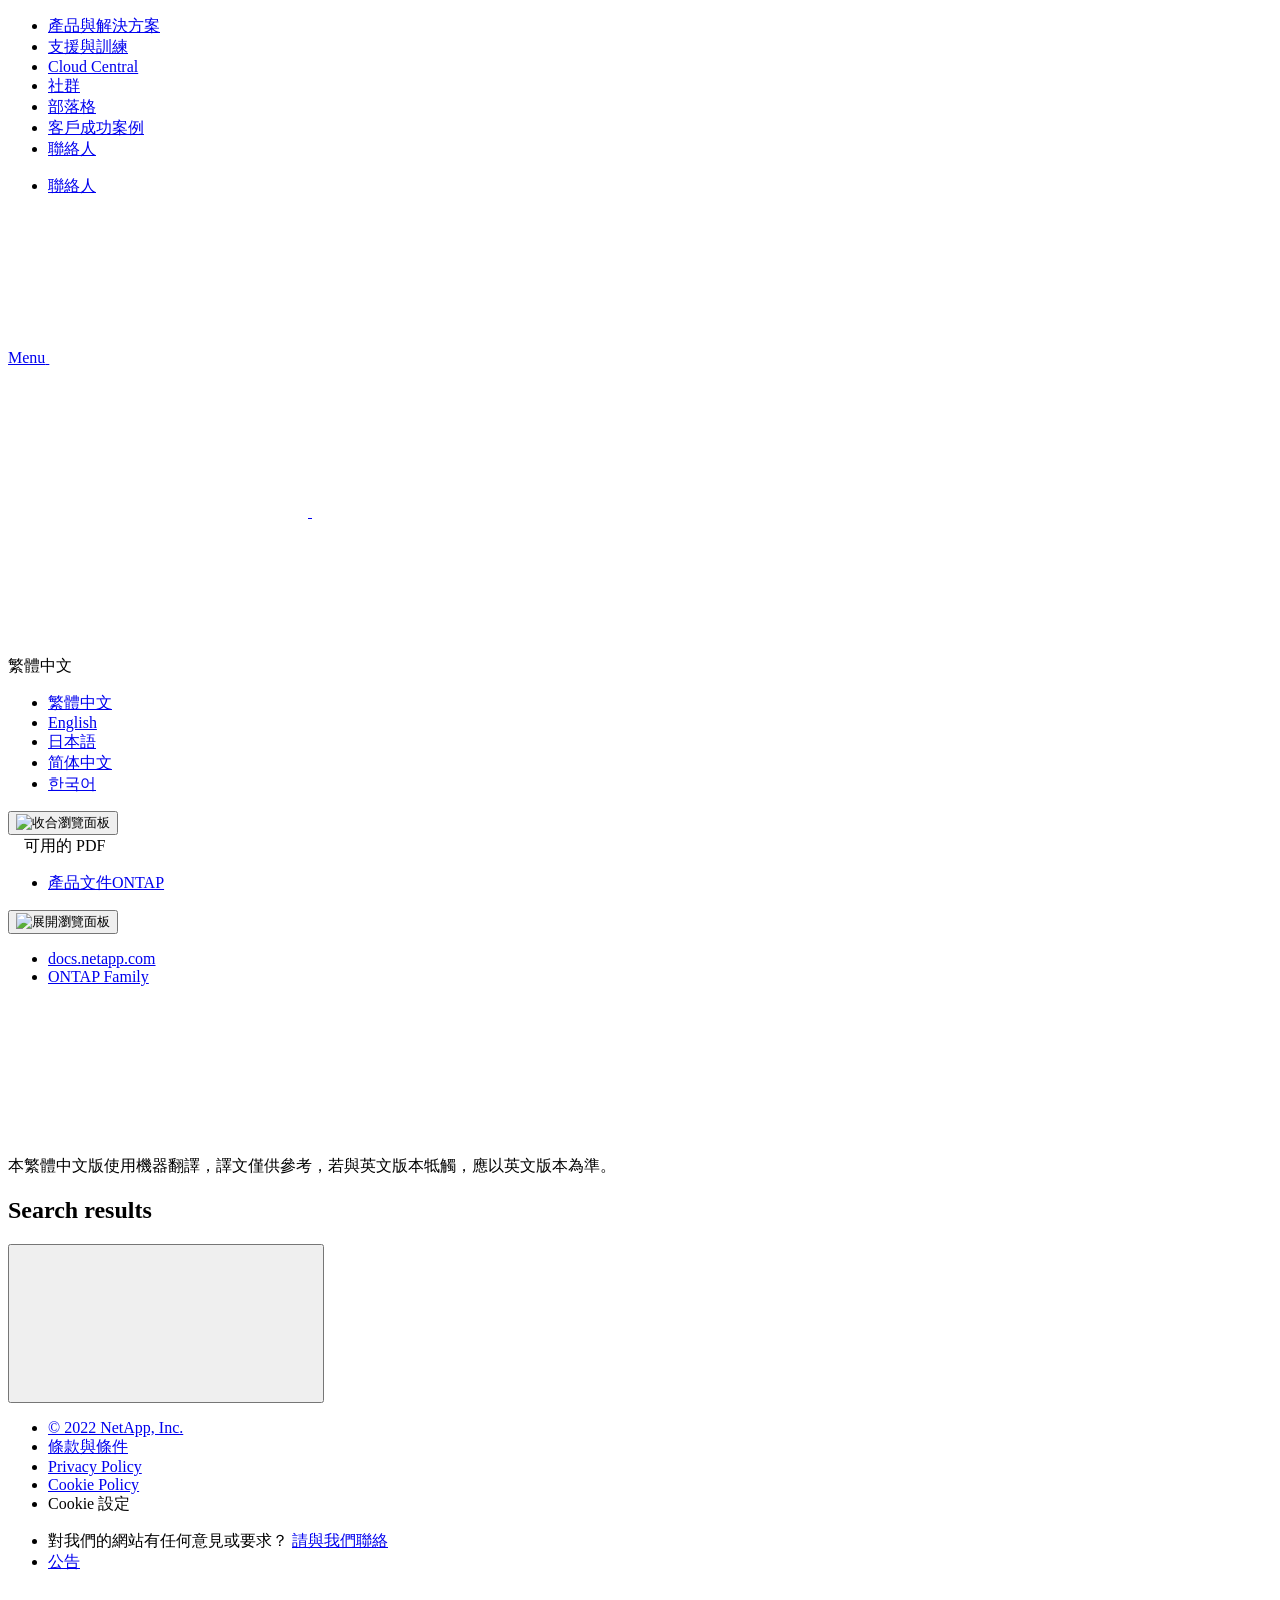
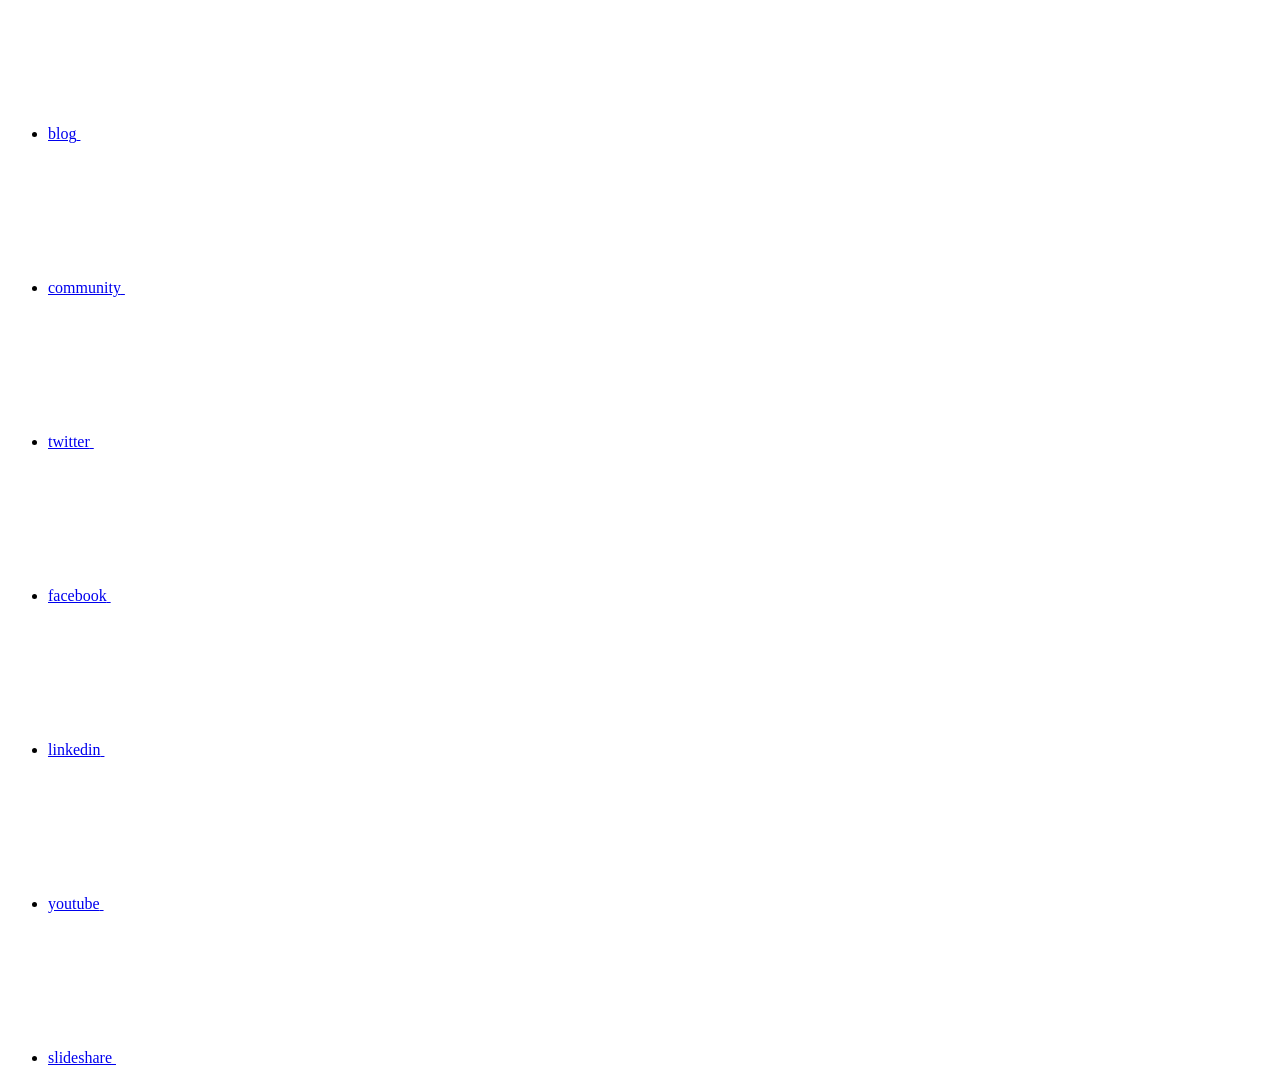
==== search.html @ 9d433516 "Deploying to gh-pages from  @ 4b8d49588b53424a48708f09d49f8f97be5cbb1e 🚀" ====
<!DOCTYPE html>
<html lang="zh-tw">
  <head class="at-element-marker">
  <title>Search results</title>
  <meta charset="utf-8">
  <meta http-equiv="x-ua-compatible" content="ie=edge,chrome=1">
  <meta http-equiv="language" content="en">
  <meta name="viewport" content="width=device-width, initial-scale=1">
  <meta property="og:title" content="Search results" />
	<meta property="og:type" content="website" />
	<meta property="og:url" content="https://docs.netapp.com/zh-tw/ontap-family/search.html" />
	<meta property="og:description" content="" />
  <meta property="og:image" content="https://docs.netapp.com/zh-tw/ontap-family/images/logo-tophat-social.png" />
  <meta property="og:image:alt" content="NetApp Logo" />
  <meta name="format-detection" content="telephone=no">
  <meta http-equiv="Content-Type" content="text/html; charset=utf-8">
  <meta http-equiv="encoding" content="utf-8">
  <meta http-equiv="nss-type" content="Product Documentation"/>
  <meta http-equiv="nss-subtype" content="User Guide"/><meta name="description" content="">
  <meta name="keywords" content=" "><meta name="translate" content="false"/><!-- Icons -->
  <link rel="icon" href="/zh-tw/ontap-family/images/favicon.ico" type="image/x-icon">

  <!-- RSS Feed --><!-- CSS Definitions: NetApp CSS should be defined after generic css -->

  <!-- Elastic Search -->
  <link rel="stylesheet" href="//cdn.jsdelivr.net/searchkit/0.10.0/theme.css">

  <!-- Controls AsciiDoctor Admonition Blocks -->
  <link rel="stylesheet" type="text/css" href="/zh-tw/ontap-family/css/font-awesome.min.css">

  <!-- Controls the shadow effect for search dropdown menu -->
  <link rel="stylesheet" href="/zh-tw/ontap-family/css/boxshadowproperties.css">

  <!-- NetApp CSS controls the technical content -->
  <link rel="stylesheet" type="text/css" href="/zh-tw/ontap-family/css/netapp.css">

  <!-- WWW CSS Content -->
  <link rel="stylesheet" type="text/css" href="/zh-tw/ontap-family/css/www-luci-dotcom.min.css">
  <link rel="stylesheet" type="text/css" href="/zh-tw/ontap-family/css/www-netapp-dotcom.css">
  <link rel="stylesheet" href="/zh-tw/ontap-family/css/www-netapp-library-critical.min.css" media="all" >
  <link rel="stylesheet" href="/zh-tw/ontap-family/css/www-netapp-library-non-critical.min.css" as="style" onload="this.onload=null;this.rel='stylesheet'">
  <link rel="stylesheet" href="/zh-tw/ontap-family/css/www-netapp-library-global-header-footer.min.css">

  <!-- NetApp IE Customizations -->
  <link rel="stylesheet" href='/zh-tw/ontap-family/css/na-utility.css' type='text/css'>
  <link rel="stylesheet" href='/zh-tw/ontap-family/css/na-sidebar.css' type='text/css'>
  <link rel='stylesheet' href='/zh-tw/ontap-family/css/clouddocs.css' type='text/css'>
  <link rel='stylesheet' href='/zh-tw/ontap-family/css/custom-dropdown.css' type='text/css'>
  <link rel='stylesheet' href='/zh-tw/ontap-family/css/na-pagenav.css' type='text/css'>

  
  <link rel="stylesheet" href="/zh-tw/ontap-family/css/landing-page.css" type="text/css">
  <link rel="stylesheet" href="/zh-tw/ontap-family/css/tabbed-blocks.css" type="text/css">
  <!-- Canonical url -->
  <link rel='stylesheet' href='/zh-tw/ontap-family/css/na-feature.css' type='text/css'><!-- Top level site integrations --><script>
    function addAdobeLaunch(adobeId) {
      var head = document.getElementsByTagName('head')[0];
      var adobe = document.createElement("script");
      adobe.type = "text/plain";
      adobe.className = "optanon-category-C0002";
      adobe.src = "//assets.adobedtm.com/60287eadf1ee/c284da483c83/"+adobeId+".min.js";
      head.appendChild(adobe);
    }

    function addGoogleAnalytics(gtagId) {
      var google = document.createElement("script");
      google.type = "text/plain";
      google.className = "optanon-category-C0002";
      google.src = "https://www.googletagmanager.com/gtag/js?id="+gtagId;
      var head = document.getElementsByTagName('head')[0];
      head.appendChild(google);

      window.dataLayer = window.dataLayer || [];
      function gtag(){dataLayer.push(arguments);}
      gtag('js', new Date());
      gtag('config', gtagId);
    }

    function addConsent(consentId) {
      var head = document.getElementsByTagName('head')[0];
      var onetrustConsent = document.createElement("script");
      onetrustConsent.type = "text/javascript";
      onetrustConsent.src = "https://cdn.cookielaw.org/consent/"+consentId+"/OtAutoBlock.js";
      head.appendChild(onetrustConsent);

      var onetrustScript = document.createElement("script");
      onetrustScript.type = "text/javascript";
      onetrustScript.src = "https://cdn.cookielaw.org/scripttemplates/otSDKStub.js";
      onetrustScript.charset = "UTF-8";
      onetrustScript.dataset.documentLanguage = "true";
      onetrustScript.dataset.domainScript = consentId;
      head.appendChild(onetrustScript);
    }addConsent("72570c5c-fe30-465f-b0e0-b77f7fb4ae34");
    addAdobeLaunch("launch-e9ff3acac59f");
    addGoogleAnalytics("UA-81697994-3");function OptanonWrapper() { }
  </script>
  <script src="https://cdnjs.cloudflare.com/ajax/libs/jquery/2.1.4/jquery.min.js"></script>
  <script src="https://cdnjs.cloudflare.com/ajax/libs/jquery-cookie/1.4.1/jquery.cookie.min.js"></script>

  <!-- Used for Product Family Page Sidebar Visibility --><link rel="stylesheet" href='/zh-tw/ontap-family/css/product-family.css' type="text/css">
  <script src='/zh-tw/ontap-family/js/product-family.js'></script><!-- Used to import Promise for IE. Required for SearchKit -->
  <script src="https://cdnjs.cloudflare.com/ajax/libs/bluebird/3.3.5/bluebird.min.js"></script><link rel='stylesheet' href='/zh-tw/ontap-family/css/prism.css' type='text/css'>
  <link rel='stylesheet' href='/zh-tw/ontap-family/css/prism-netapp.css' type='text/css'>


  <script src='/zh-tw/ontap-family/js/na-utility.js'></script>
  <script src='/zh-tw/ontap-family/js/clouddocs.js'></script>
  <script src='/zh-tw/ontap-family/js/jquery.navgoco.min.js'></script>
  <script src="https://maxcdn.bootstrapcdn.com/bootstrap/3.3.7/js/bootstrap.min.js" integrity="sha384-Tc5IQib027qvyjSMfHjOMaLkfuWVxZxUPnCJA7l2mCWNIpG9mGCD8wGNIcPD7Txa" crossorigin="anonymous"></script>
  <script src='/zh-tw/ontap-family/js/toc.js'></script>
  <script src='/zh-tw/ontap-family/js/customscripts.js'></script><script>
      $(document).ready(function() {
          
          var collapseOnInit = true;
          

          var navSettings = {
              "caretHtml": '',
              "accordion": collapseOnInit,
              "openClass": 'active', // open
              "save": false, // leave false or nav highlighting doesn't work right
              "cookie": {
                  "name": 'navgoco',
                  "expires": false,
                  "path": '/'
              },
              "slide": {
                  "duration": 400,
                  "easing": 'swing'
              }
          };

          // Initialize navgoco with default options
          $("#mysidebar").navgoco(navSettings);
          

          $("#collapseAll").click(function(e) {
              e.preventDefault();
              $("#mysidebar").navgoco('toggle', false);
          });

          $("#expandAll").click(function(e) {
              e.preventDefault();
              $("#mysidebar").navgoco('toggle', true);
          });

      });

  </script>
  <script>
      $(document).ready(function() {
          $("#tg-sb-link").click(function() {
              $("#tg-sb-sidebar").toggle();
              $("#tg-sb-content").toggleClass('col-md-9');
              $("#tg-sb-content").toggleClass('col-md-12');
              $("#tg-sb-icon").toggleClass('fa-toggle-on');
              $("#tg-sb-icon").toggleClass('fa-toggle-off');
          });
      });
  </script>
  <script src='/zh-tw/ontap-family/js/custom-dropdown.js'></script>
  <script src='/zh-tw/ontap-family/js/FileSaver.min.js'></script>
  <script src='/zh-tw/ontap-family/js/jszip-utils.min.js'></script>
  <script src='/zh-tw/ontap-family/js/jszip.min.js'></script>
  <script src='/zh-tw/ontap-family/js/pdf-ux.js'></script>
</head>


  <body class role="document" data-flavor="">
    <div id="page" class="n-off-canvas-menu">
      <div class="n-off-canvas-menu__menu"><!--TODO: Add offcanvas code --></div>
      <div class="n-off-canvas-menu__content-wrap">
        <header class="site-header" id="banner">
  
  <!-- Start top_hat -->
  <div class="n-top-hat">
    <div class="n-container">
      <div class="n-top-hat__cross-property-nav">
        <ul class="n-top-hat__list">
          <li class="n-top-hat__list-item">
            <a href="https://www.netapp.com/products-a-z/" class="n-top-hat__link">產品與解決方案</a>
          </li>
          <li class="n-top-hat__list-item">
            <a href="https://www.netapp.com/support-and-training/netapp-university/" class="n-top-hat__link">支援與訓練</a>
          </li>
          <li class="n-top-hat__list-item">
            <a href="https://cloud.netapp.com" class="n-top-hat__link">Cloud Central</a>
          </li>
          <li class="n-top-hat__list-item">
            <a href="https://community.netapp.com/" class="n-top-hat__link">社群</a>
          </li>
          <li class="n-top-hat__list-item">
            <a href="https://blog.netapp.com/" class="n-top-hat__link">部落格</a>
          </li>
          <li class="n-top-hat__list-item">
            <a href="https://customers.netapp.com/en/" class="n-top-hat__link">客戶成功案例</a>
          </li>
          <li class="n-top-hat__list-item">
            <a href="https://www.netapp.com/us/contact-us/index.aspx" target="_self" class="n-top-hat__link" data-ntap-ui="contact-us">聯絡人</a>
          </li>
        </ul>
      </div>
      <div class="n-top-hat__utils">
        <ul class="n-top-hat__list">
          <li class="n-top-hat__list-item">
            <a href="https://www.netapp.com/us/contact-us/index.aspx" target="_self" class="n-top-hat__link" data-ntap-ui="contact-us">聯絡人</a>
          </li>
        </ul>
      </div>
    </div>
  </div>
  <!-- End top_hat -->

  <!-- Start property bar -->
  <style>
    .n-property-navigation-bar__menus--desktop-experience .n-menu--mega__default-content__heading span {
    color: #34B0FF;
    }
  </style>
  <div class="n-property-bar " data-ntap-ui="sticky-nav">
    <div class="n-property-bar__inner-wrap">
      <div class="n-property-bar__menu-toggle">
        <a href="#" class="n-property-bar__menu-toggle-link">
          <span class="n-property-bar__menu-toggle-text">Menu</span>
          <svg class="n-icon-bars n-property-bar__menu-toggle-icon" aria-labelledby="title">
            <title>bars</title>
            <use xlink:href="/zh-tw/ontap-family/common/svg/sprite.svg#bars"></use>
          </svg>
        </a>
      </div>
      <div class="n-property-bar__property-mark ">
        <a href="https://www.netapp.com" class="n-property-bar__property-link">
          <div class="n-property-bar__logo">
            <svg class="n-icon-netapp-mark n-icon-netapp-mark n-property-bar__netapp-mark-icon" aria-labelledby="title">
              <title>netapp-mark</title>
              <use xlink:href="/zh-tw/ontap-family/common/svg/sprite.svg#netapp-mark"></use>
            </svg>
            <svg class="n-icon-netapp-logo n-property-bar__logo-svg" aria-labelledby="title">
              <title>netapp-logo</title>
              <use xlink:href="/zh-tw/ontap-family/common/svg/sprite.svg#netapp-logo"></use>
            </svg>
          </div>
        </a>
      </div>

      
    </div>
  </div>
  <div class="n-property-bar__toolbar">
    <!-- Start Language Selector --><div id="language-dropdown" class="custom-dropdown custom-dropdown-lang">
      <div class="custom-dropdown-select custom-dropdown-select-lang">
      <span class="lang-name">繁體中文</span>
          <svg class="n-globe__icon" aria-labelledby="title">
            <title>globe</title>
            <use xmlns:xlink="http://www.w3.org/1999/xlink" xlink:href="/zh-tw/ontap-family/common/svg/sprite.svg#globe"></use>
          </svg>
        </button>
      </div>

      <ul class="custom-dropdown-menu"><li>
          <a href="https://docs.netapp.com/zh-tw/ontap-family//search.html" target="_self"><span translate="no" class="notranslate">繁體中文</span></a>
        </li><li>
          <a href="https://docs.netapp.com/us-en/ontap-family//search.html" target="_self"><span translate="no" class="notranslate">English</span></a>
        </li><li>
          <a href="https://docs.netapp.com/ja-jp/ontap-family//search.html" target="_self"><span translate="no" class="notranslate">日本語</span></a>
        </li><li>
          <a href="https://docs.netapp.com/zh-cn/ontap-family//search.html" target="_self"><span translate="no" class="notranslate">简体中文</span></a>
        </li><li>
          <a href="https://docs.netapp.com/ko-kr/ontap-family//search.html" target="_self"><span translate="no" class="notranslate">한국어</span></a>
        </li></ul>
    </div><!-- End Language Selector -->

    <div class="n-property-bar__cta"></div>
  </div>
  <script>
    $(function(){
        var currentLocalization = $('html').attr('lang');

        var localizationsDictionary = {
            "en-CA" : "https://www.netapp.com/search/index.aspx?for_cr=canada&",
            "en-IN" : "https://www.netapp.com/search/index.aspx?for_cr=india&",
            "nl-NL" : "https://www.netapp.com/search/index.aspx?for_cr=netherlands&",
            "ru-RU" : "https://www.netapp.com/search/index.aspx?for_cr=russia&",
            "sv-SE" : "https://www.netapp.com/search/index.aspx?for_cr=sweden&",
            "it-IT" : "https://www.netapp.com/search/index.aspx?for_cr=italy&",
            "he-IL" : "https://www.netapp.com/search/index.aspx?for_cr=israel&",
            "ko-KR" : "https://www.netapp.com/search/index.aspx?for_cr=korea&",
            "zh-TW" : "https://www.netapp.com/search/index.aspx?for_cr=taiwan&",
            "en-GB" : "https://www.netapp.com/search/index.aspx?for_cr=unitedkingdom&",
            "en-SG" : "https://www.netapp.com/search/index.aspx?for_cr=asean&",
            "en-AU" : "https://www.netapp.com/search/index.aspx?for_cr=australia&",
            "pt-BR" : "https://www.netapp.com/search/index.aspx?for_cr=brasil&",
            "de-CH" : "https://www.netapp.com/search/index.aspx?for_cr=switzerland&",
            "es-MX" : "https://www.netapp.com/search/index.aspx?for_cr=mexico&"
        };

        if($('html').hasClass('ntap-whitelisted') && localizationsDictionary.hasOwnProperty(currentLocalization)) {
            $('.n-property-bar__property-link').attr('href', '/');
        }
    });
  </script>
  <!-- End property bar -->
</header>


        <main id="n-main-content" class="n-main-content">
          <!-- Start Documentation Content -->
<div class="ie-main">
  <!-- Sidebar Column -->
  
  <div class="col-md-3" id="sidebar-height">
      <button id="btn-sidebar-collapse" onclick="hideSidebar()"><img src="/zh-tw/ontap-family/images/collapse.png" alt="收合瀏覽面板"></button>
      <div class="n-pdf-header">
  <a id="toggleButtonPdf" class="n-pdf-button" type="button">
    <img src="/zh-tw/ontap-family/images/pdf.png" alt="" width="16" height="16"/>可用的 PDF<span>
    </span>
  </a>
</div>
<div class="n-pdf-body-container">
  <ul id="toggleContainerPdf" class="n-pdf-body" style="display:none;"><li class="pdf-ux-container">
        
        
        
        <a target="_blank" href="/zh-tw/ontap-family/pdfs/fullsite-sidebar/產品文件ONTAP.pdf" >
          <img src="/zh-tw/ontap-family/images/pdf.png" alt="" width="16" height="16"/>此文件網站（PDF 格式）</a>

</li></ul>
  <div class="zip-pdf-link-container" style="display: none;">   
    <a href="#" id="zipPdf">
      <img src="/zh-tw/ontap-family/images/pdf-zip.png" alt="" width="16" height="16"/>
      <pre>個別 PDF 文件的集合<span class="zip-size"></span></pre>
    </a><div id="zip-link-popup" class="hide">
    <div class="inner-modal">
        <div class="downloading-progress">
            <div class="spinner"></div>
            <h1>Creating your file...</h1>
            <div>This may take a few minutes. Thanks for your patience.</div>
            <button class="cancel-download-btn" type="button">Cancel</button>
        </div>
        <div class="download-complete hide">
            <div class="done-icon">
                <svg xmlns="http://www.w3.org/2000/svg" width="24" height="24" viewBox="0 0 24 24"><path d="M20.285 2l-11.285 11.567-5.286-5.011-3.714 3.716 9 8.728 15-15.285z"/></svg>
            </div>
            <div>Your file is ready</div>
            <button class="cancel-download-btn" type="button">OK</button>
        </div>
    </div>
</div>
<script>
    $(".cancel-download-btn").click(function(){
        $("#zip-link-popup").addClass("hide");
        $("#zip-link-popup .downloading-progress").removeClass("hide");
        $("#zip-link-popup .download-complete").addClass("hide");
    });
</script></div>
</div>
<script>
  $("#toggleContainerPdf li.active:last-child").parents('ul.subfolders').toggle('display');
  $("#toggleButtonPdf").click(function () {
    $("#toggleContainerPdf").toggle('display');
    $(".n-pdf-body-container .zip-pdf-link-container").toggle('display');
  });
</script><div class="sidebar-nav-container" id="mysidebardiv">
  <ul id="mysidebar" class="nav"><li 
      data-pdf-exists="true" 
      data-pdf-filename="產品文件ONTAP"
      data-li-level="1#" 
      class=" "
    ><a class="na-navbar-padding" href="/zh-tw/ontap-family/index.html">
        產品文件ONTAP
      </a></li></ul>
</div>
<script>
  window.onscroll = () => {
    const value = -40 - (document.body.scrollHeight - (window.innerHeight + document.scrollingElement.scrollTop));
    
    document.getElementById("sidebar-height").style.bottom = Math.max(0,value) + "px";
};
</script>
<!-- this highlights the active parent class in the navgoco sidebar. this is critical so that the parent expands when you're viewing a page. This must appear below the sidebar code above. Otherwise, if placed inside customscripts.js, the script runs before the sidebar code runs and the class never gets inserted.-->
<script>$("li.active").parents('li').toggleClass("active");</script>


  </div>
  

  <div class="ie-content-pane n-doc__component-detail-content n-doc__component-detail-content--show-code">
    <!-- Begin of page container --><article class="page-content" id="main">
      <div class="ie-utility">
  <button id="btn-sidebar-expand" onclick="showSidebar()"><img src="/zh-tw/ontap-family/images/expand.png" alt="展開瀏覽面板"></button>
  <div class="ie-menu">
    <div class="n-breadcrumb">
      <ul class="n-breadcrumb__list">
        <li class="n-breadcrumb__list-item">
          <a href="https://docs.netapp.com">docs.netapp.com</a>
        </li>
        

        

        <li class="n-breadcrumb__list-item">
          <a href="/zh-tw/ontap-family/">ONTAP&nbsp;Family</a>
        </li>

      </ul>
    </div>
    <div style="clear: both"></div><!-- Main needs to have height -->
  </div>
</div>

      <div class="ie-nmt-disclaimer">
  <span>
    <div class="ie-nmt-disclaimer-container">
      <div class="ie-nmt-disclaimer-icon">
        <svg class="luci-icon" aria-hidden="true">
          <use xlink:href="/zh-tw/ontap-family/common/svg/sprite.svg#circle-info">
        </svg>
      </div>
      <div class="ie-nmt-disclaimer-content">
        <span> 本繁體中文版使用機器翻譯，譯文僅供參考，若與英文版本牴觸，應以英文版本為準。 </span>
      </div>
      <div style="clear:both;"></div>
    </div>
  </span>
</div><div class="n-doc__component-detail-heading-wrap">
  <h1 class="n-doc__component-detail-heading">Search results</h1>
</div>


<div id="search-demo-container" class="n-property-bar__search">
  <div id="react-search" 
  data-search-html="/zh-tw/ontap-family/search.html"
  data-type="page" 
  data-placeholder="搜尋文件" 
  data-no-results-found="找不到符合 {query} 的相關結果。" 
  data-did-you-mean="搜尋 {suggestion}。" 
  data-no-results-found-did-you-mean="找不到符合 {query} 的相關結果。您是否要找的是{suggestion}？" 
  data-results-found="找到 {hitCount} 筆結果"
  data-error-message="We're sorry, an issue occurred when fetching your results. Please try again."
  data-error-reset="Reset Search"
  data-sk-es-pf-indexes="clouddocs-ontap_main-prod,clouddocs-ontap-cli-9111_main-prod,,clouddocs-ontap-automation_main-prod,clouddocs-ontap-metrocluster_main-prod,clouddocs-ontap-ems-9111_main-prod"
  data-flavor=""></div>
  <button class="search-all-icon n-property-bar__search-toggle-button" type="button">
    <svg class="n-icon-search n-property-bar__search-toggle-button-icon" aria-labelledby="title">
      <title>search</title>
      <use xmlns:xlink="http://www.w3.org/1999/xlink" xlink:href="/zh-tw/ontap-family/common/svg/sprite.svg#search"></use>
    </svg>
  </button>
</div>


    </article>
    <!-- Page Container -->
  </div>

  <div style="clear: both"></div><!-- Main needs to have height --></div>

        </main>

        <footer class="n-footer">
  <div class="n-footer__bottom">
    <div class="n-container">
      <div class="n-footer__bottom-left">
        <div class="n-footer__copyright">
          <ul class="n-footer__copyright-list">
            <li class="n-footer__copyright-link">
              <a href="https://www.netapp.com/us/legal/copyright.aspx">© 2022 NetApp, Inc.</a>
            </li>
            <li class="n-footer__copyright-link">
              <a href="https://www.netapp.com/company/legal/terms-of-use/">條款與條件</a>
            </li>
            <li class="n-footer__copyright-link">
              <a href="https://www.netapp.com/company/legal/privacy-policy/">Privacy Policy</a>
            </li>
            <li class="n-footer__copyright-link">
              <a href="https://www.netapp.com/company/legal/cookie-policy/">Cookie Policy</a>
            </li>
            <li class="n-footer__copyright-link">
              <a class="ot-sdk-show-settings">Cookie 設定</a>
            </li>
          </ul>
        </div>
      </div>
      <div class="n-footer__bottom-right">
        <div class="n-footer__copyright">
          <ul class="n-footer__copyright-list">
            <li class="n-footer__copyright-link">
              <span class="n-footer__fine-print">對我們的網站有任何意見或要求？</span>
              <a target="_self" href="javascript:netapp_mailto()">請與我們聯絡</a>
            </li>
            <li class="n-footer__copyright-link">
              <a href="https://docs.netapp.com/zh-tw/announcements/">公告</a>
            </li>
          </ul>
        </div>
        <div class="n-footer__social-links">
          <ul class="n-footer__social-link-list">
            <li class="n-footer__social-link-list-item">
              <a class="n-footer__social-link" data-ntap-social="follow-blog" href="https://blog.netapp.com"
                target="_blank" title="blog" alt="blog">
                <span class="n-footer__social-link-text">blog</span>
                <svg class="n-icon-blog n-footer__social-link-icon" aria-labelledby="title">
                  <title>blog@</title>
                  <use xmlns:xlink="http://www.w3.org/1999/xlink"
                    xlink:href="/zh-tw/ontap-family/common/svg/sprite.svg#blog"></use>
                </svg>
              </a>
            </li>
            <li class="n-footer__social-link-list-item">
              <a class="n-footer__social-link" data-ntap-social="follow-community" href="https://community.netapp.com/"
                target="_blank" title="community" alt="community">
                <span class="n-footer__social-link-text">community</span>
                <svg class="n-icon-community n-footer__social-link-icon" aria-labelledby="title">
                  <title>community@</title>
                  <use xmlns:xlink="http://www.w3.org/1999/xlink"
                    xlink:href="/zh-tw/ontap-family/common/svg/sprite.svg#comments"></use>
                </svg>
              </a>
            </li>
            <li class="n-footer__social-link-list-item">
              <a class="n-footer__social-link" data-ntap-social="follow-twitter" href="https://twitter.com/netapp"
                target="_blank" title="twitter" alt="twitter">
                <span class="n-footer__social-link-text">twitter</span>
                <svg class="n-icon-twitter n-footer__social-link-icon" aria-labelledby="title">
                  <title>twitter@</title>
                  <use xmlns:xlink="http://www.w3.org/1999/xlink"
                    xlink:href="/zh-tw/ontap-family/common/svg/sprite.svg#twitter"></use>
                </svg>
              </a>
            </li>
            <li class="n-footer__social-link-list-item">
              <a class="n-footer__social-link" data-ntap-social="follow-facebook" href="https://www.facebook.com/NetApp"
                target="_blank" title="facebook" alt="facebook">
                <span class="n-footer__social-link-text">facebook</span>
                <svg class="n-icon-facebook n-footer__social-link-icon" aria-labelledby="title">
                  <title>facebook@</title>
                  <use xmlns:xlink="http://www.w3.org/1999/xlink"
                    xlink:href="/zh-tw/ontap-family/common/svg/sprite.svg#facebook"></use>
                </svg>
              </a>
            </li>
            <li class="n-footer__social-link-list-item">
              <a class="n-footer__social-link" data-ntap-social="follow-linkedin"
                href="https://www.linkedin.com/company/netapp" target="_blank" title="linkedin" alt="linkedin">
                <span class="n-footer__social-link-text">linkedin</span>
                <svg class="n-icon-linkedin n-footer__social-link-icon" aria-labelledby="title">
                  <title>linkedin@</title>
                  <use xmlns:xlink="http://www.w3.org/1999/xlink"
                    xlink:href="/zh-tw/ontap-family/common/svg/sprite.svg#linkedin"></use>
                </svg>
              </a>
            </li>
            <li class="n-footer__social-link-list-item">
              <a class="n-footer__social-link" data-ntap-social="follow-youtube"
                href="https://www.youtube.com/user/NetAppTV" target="_blank" title="youtube" alt="youtube">
                <span class="n-footer__social-link-text">youtube</span>
                <svg class="n-icon-youtube n-footer__social-link-icon" aria-labelledby="title">
                  <title>youtube@</title>
                  <use xmlns:xlink="http://www.w3.org/1999/xlink"
                    xlink:href="/zh-tw/ontap-family/common/svg/sprite.svg#youtube"></use>
                </svg>
              </a>
            </li>
            <li class="n-footer__social-link-list-item">
              <a class="n-footer__social-link" data-ntap-social="follow-slideshare"
                href="https://www.slideshare.net/NetApp" target="_blank" title="slideshare" alt="slideshare">
                <span class="n-footer__social-link-text">slideshare</span>
                <svg class="n-icon-slideshare n-footer__social-link-icon" aria-labelledby="title">
                  <title>slideshare@</title>
                  <use xmlns:xlink="http://www.w3.org/1999/xlink"
                    xlink:href="/zh-tw/ontap-family/common/svg/sprite.svg#slideshare"></use>
                </svg>
              </a>
            </li>
          </ul>
        </div>
      </div>
    </div>
  </div>
</footer>

      </div><!-- Elasticsearch JS -->
      <script type="text/javascript" src='/zh-tw/ontap-family/js/bundle.js'></script>

      <!-- Syntax Highlighting -->
      <script type="text/javascript" src='/zh-tw/ontap-family/js/prism.js'></script>
      <script type="text/javascript" src='/zh-tw/ontap-family/js/prism-curl.js'></script>
    </div>
    <script>
      document.body.offsetWidth=1903;
      cookieLaw = {}
      cookieLaw.euCountry = "US";
      cookieLaw.invoke = function(){return false;}
    </script>
    <script src='/zh-tw/ontap-family/js/www-ntap.js'></script>
    <script src='/zh-tw/ontap-family/js/tabbed-blocks.js'></script>
    <script src='/zh-tw/ontap-family/js/sidebar.js'></script>
  </body><script>
    /*
      if(hasParameter(window.location.search,'q')) {
        var queryString = decodeURI(getParameter(window.location.search, 'q'));
        document.getElementsByClassName("sk-search-box__text")[0].setAttribute("value", queryString);
      }

      function getParameter(searchString,param) {
        var params = searchString.split('?&');
        for(var i=0;i<params.length;i++) {
          var paramIndex = params[i].indexOf(param+"=");
          if(paramIndex != -1) {
            return params[i].substring(paramIndex+param.length+1);
          }
        }

        return "";
      }

      function hasParameter(searchString,param) {
        searchString = searchString || "";
        param = param || "";
        return (searchString.indexOf("?"+param+"=") != -1 || searchString.indexOf("&"+param+"=") != -1);
      }
      */
  </script></html>
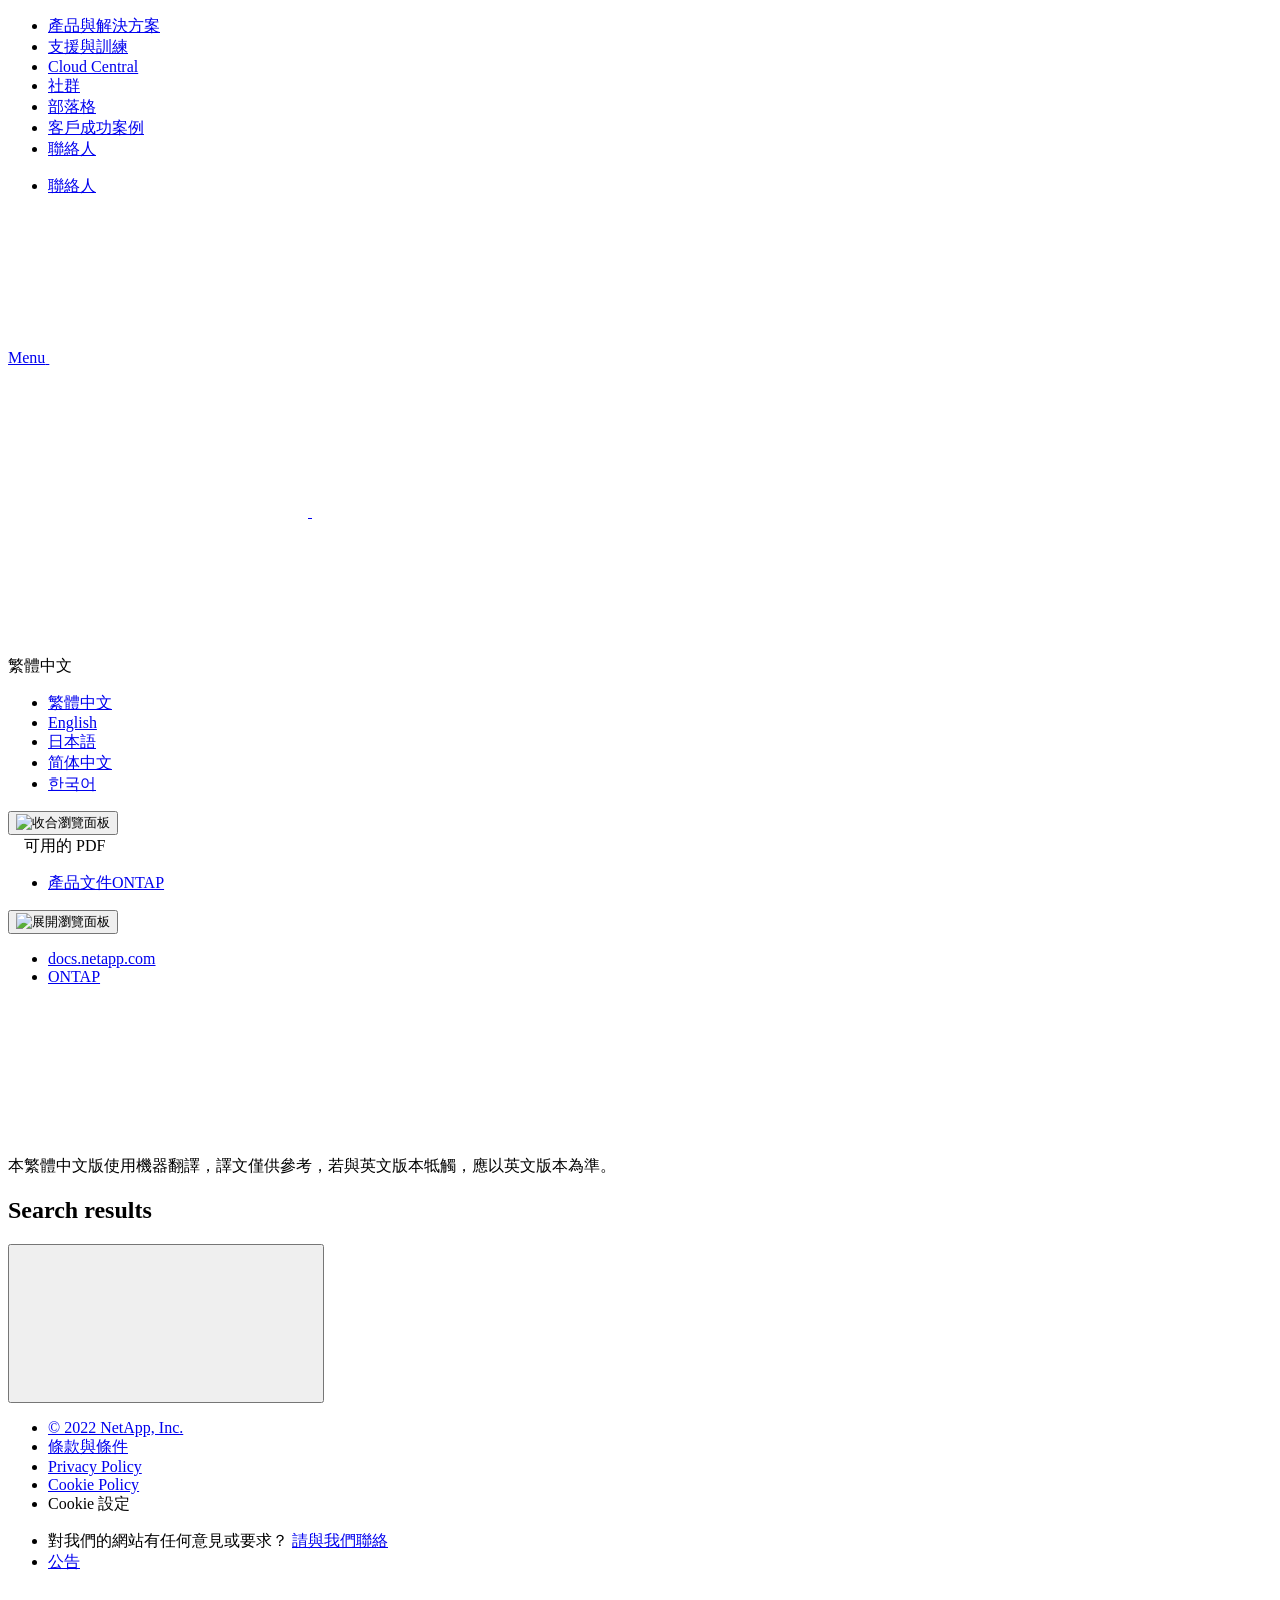
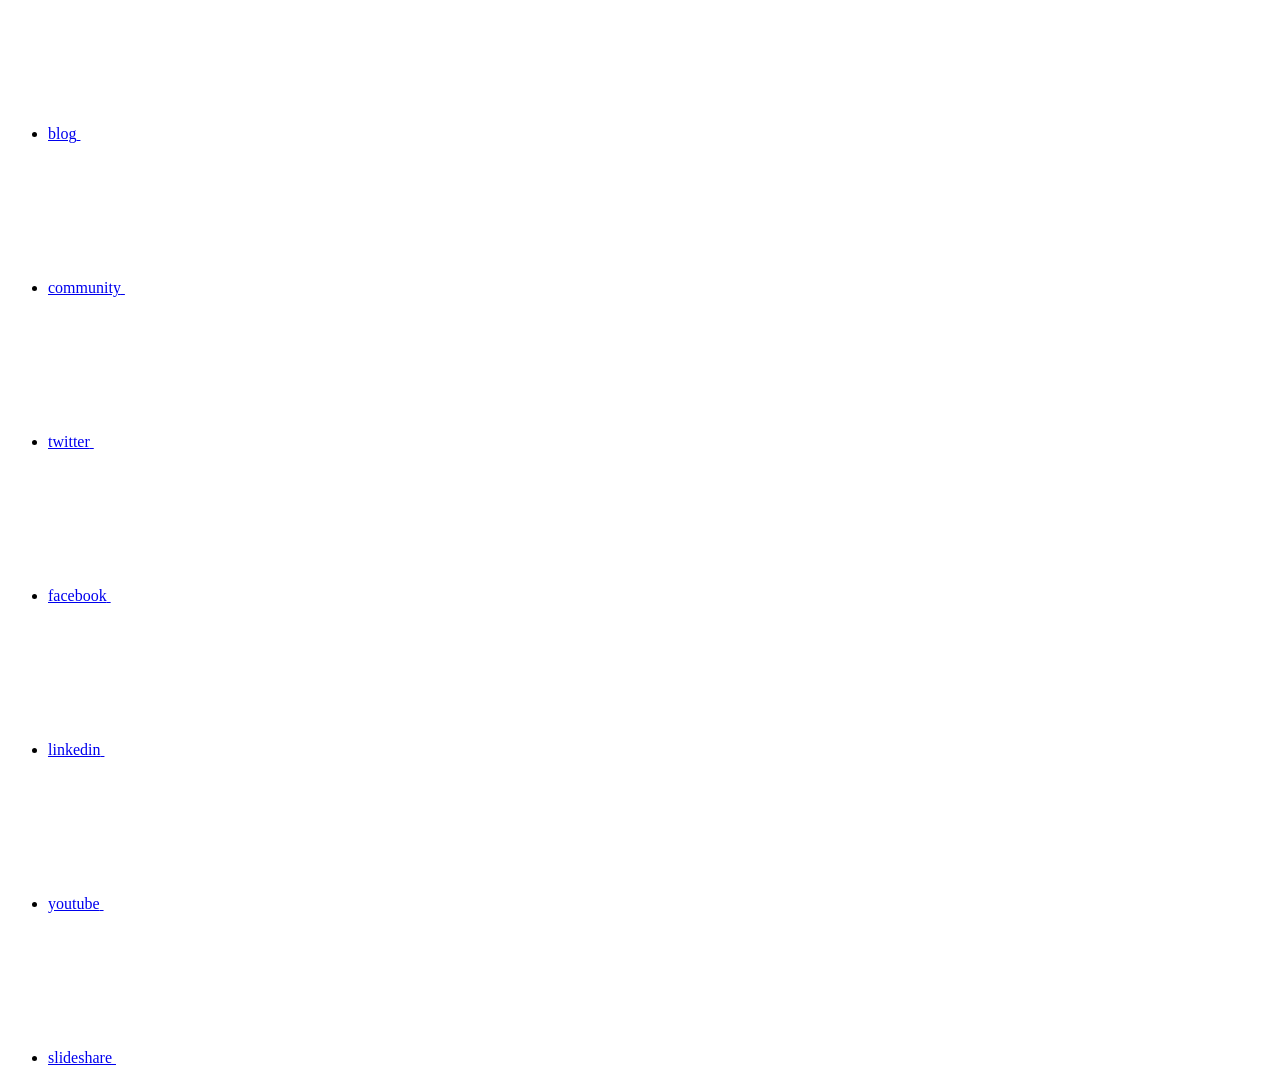
==== commit 2fc90ee6: "Deploying to gh-pages from  @ 7650ed0b4d98e4892512d230ac9f21026fe6e96d 🚀" ====
--- a/search.html
+++ b/search.html
@@ -399,7 +399,7 @@
         
 
         <li class="n-breadcrumb__list-item">
-          <a href="/zh-tw/ontap-family/">ONTAP&nbsp;Family</a>
+          <a href="/zh-tw/ontap-family/">ONTAP</a>
         </li>
 
       </ul>
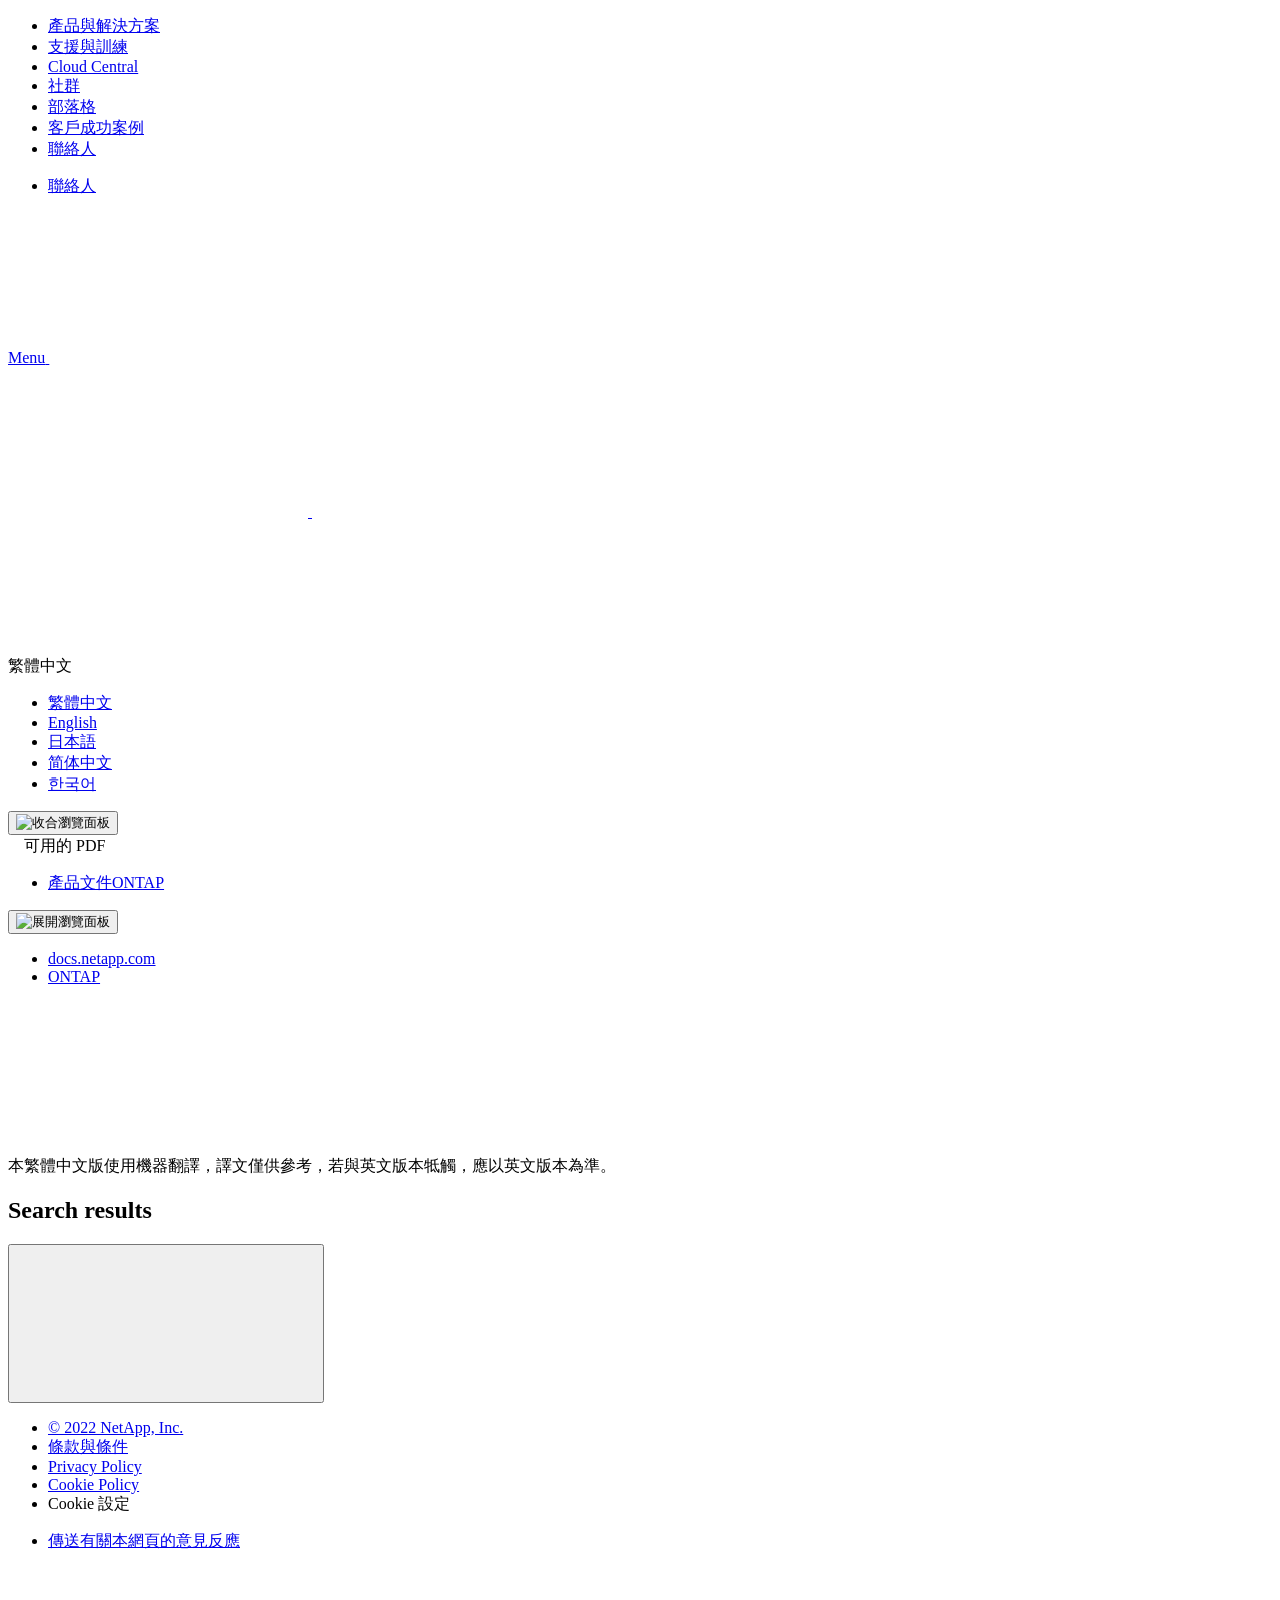
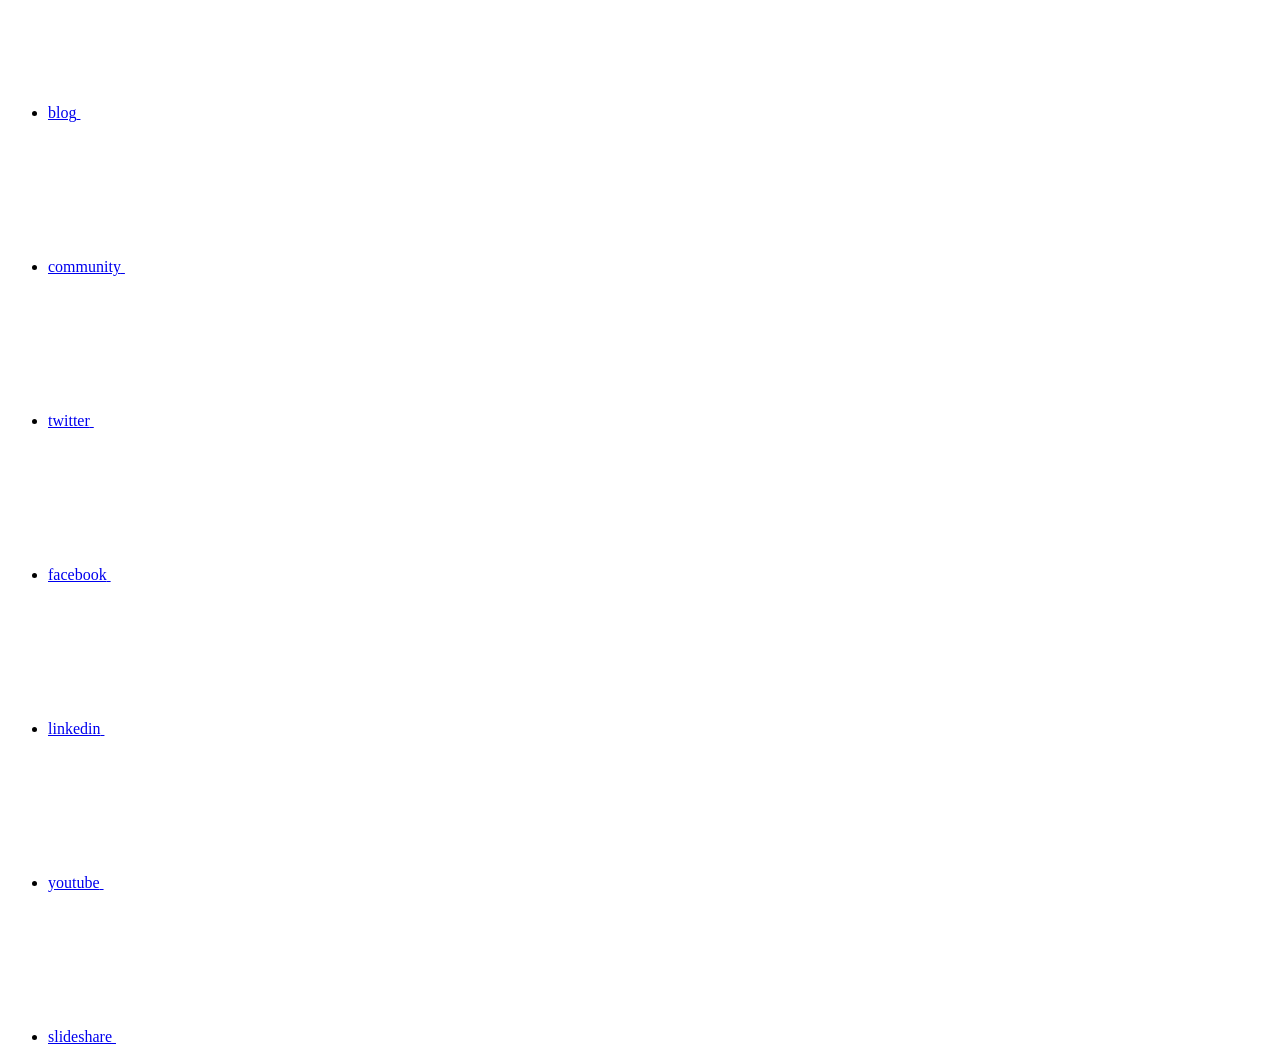
==== commit 57dfd974: "Deploying to gh-pages from  @ 5ba4b2478b0aff49bd0af2715b7e57fed2063fb0 🚀" ====
--- a/search.html
+++ b/search.html
@@ -142,6 +142,17 @@
           $("#expandAll").click(function(e) {
               e.preventDefault();
               $("#mysidebar").navgoco('toggle', true);
+          });
+
+          $(".sidebar-nav-container").on("scroll", function() {
+            $.cookie("sidebarScroll", $(".sidebar-nav-container").scrollTop(), {
+              path    : "/zh-tw/ontap-family"  
+            });
+          });
+          $(function() {
+            if ($.cookie("sidebarScroll")) {
+              $(".sidebar-nav-container").scrollTop($.cookie("sidebarScroll"));
+            }
           });
 
       });
@@ -379,6 +390,7 @@
 </script>
 <!-- this highlights the active parent class in the navgoco sidebar. this is critical so that the parent expands when you're viewing a page. This must appear below the sidebar code above. Otherwise, if placed inside customscripts.js, the script runs before the sidebar code runs and the class never gets inserted.-->
 <script>$("li.active").parents('li').toggleClass("active");</script>
+<script>$("#mysidebar li.active").parents('ul').css("display","block");</script>
 
 
   </div>
@@ -438,7 +450,7 @@
   data-results-found="找到 {hitCount} 筆結果"
   data-error-message="We're sorry, an issue occurred when fetching your results. Please try again."
   data-error-reset="Reset Search"
-  data-sk-es-pf-indexes="clouddocs-ontap_main-prod,clouddocs-ontap-cli-9111_main-prod,,clouddocs-ontap-automation_main-prod,clouddocs-ontap-metrocluster_main-prod,clouddocs-ontap-ems-9111_main-prod"
+  data-sk-es-pf-indexes=""
   data-flavor=""></div>
   <button class="search-all-icon n-property-bar__search-toggle-button" type="button">
     <svg class="n-icon-search n-property-bar__search-toggle-button-icon" aria-labelledby="title">
@@ -485,11 +497,7 @@
         <div class="n-footer__copyright">
           <ul class="n-footer__copyright-list">
             <li class="n-footer__copyright-link">
-              <span class="n-footer__fine-print">對我們的網站有任何意見或要求？</span>
-              <a target="_self" href="javascript:netapp_mailto()">請與我們聯絡</a>
-            </li>
-            <li class="n-footer__copyright-link">
-              <a href="https://docs.netapp.com/zh-tw/announcements/">公告</a>
+              <a target="_self" href="javascript:netapp_mailto()">傳送有關本網頁的意見反應</a>
             </li>
           </ul>
         </div>
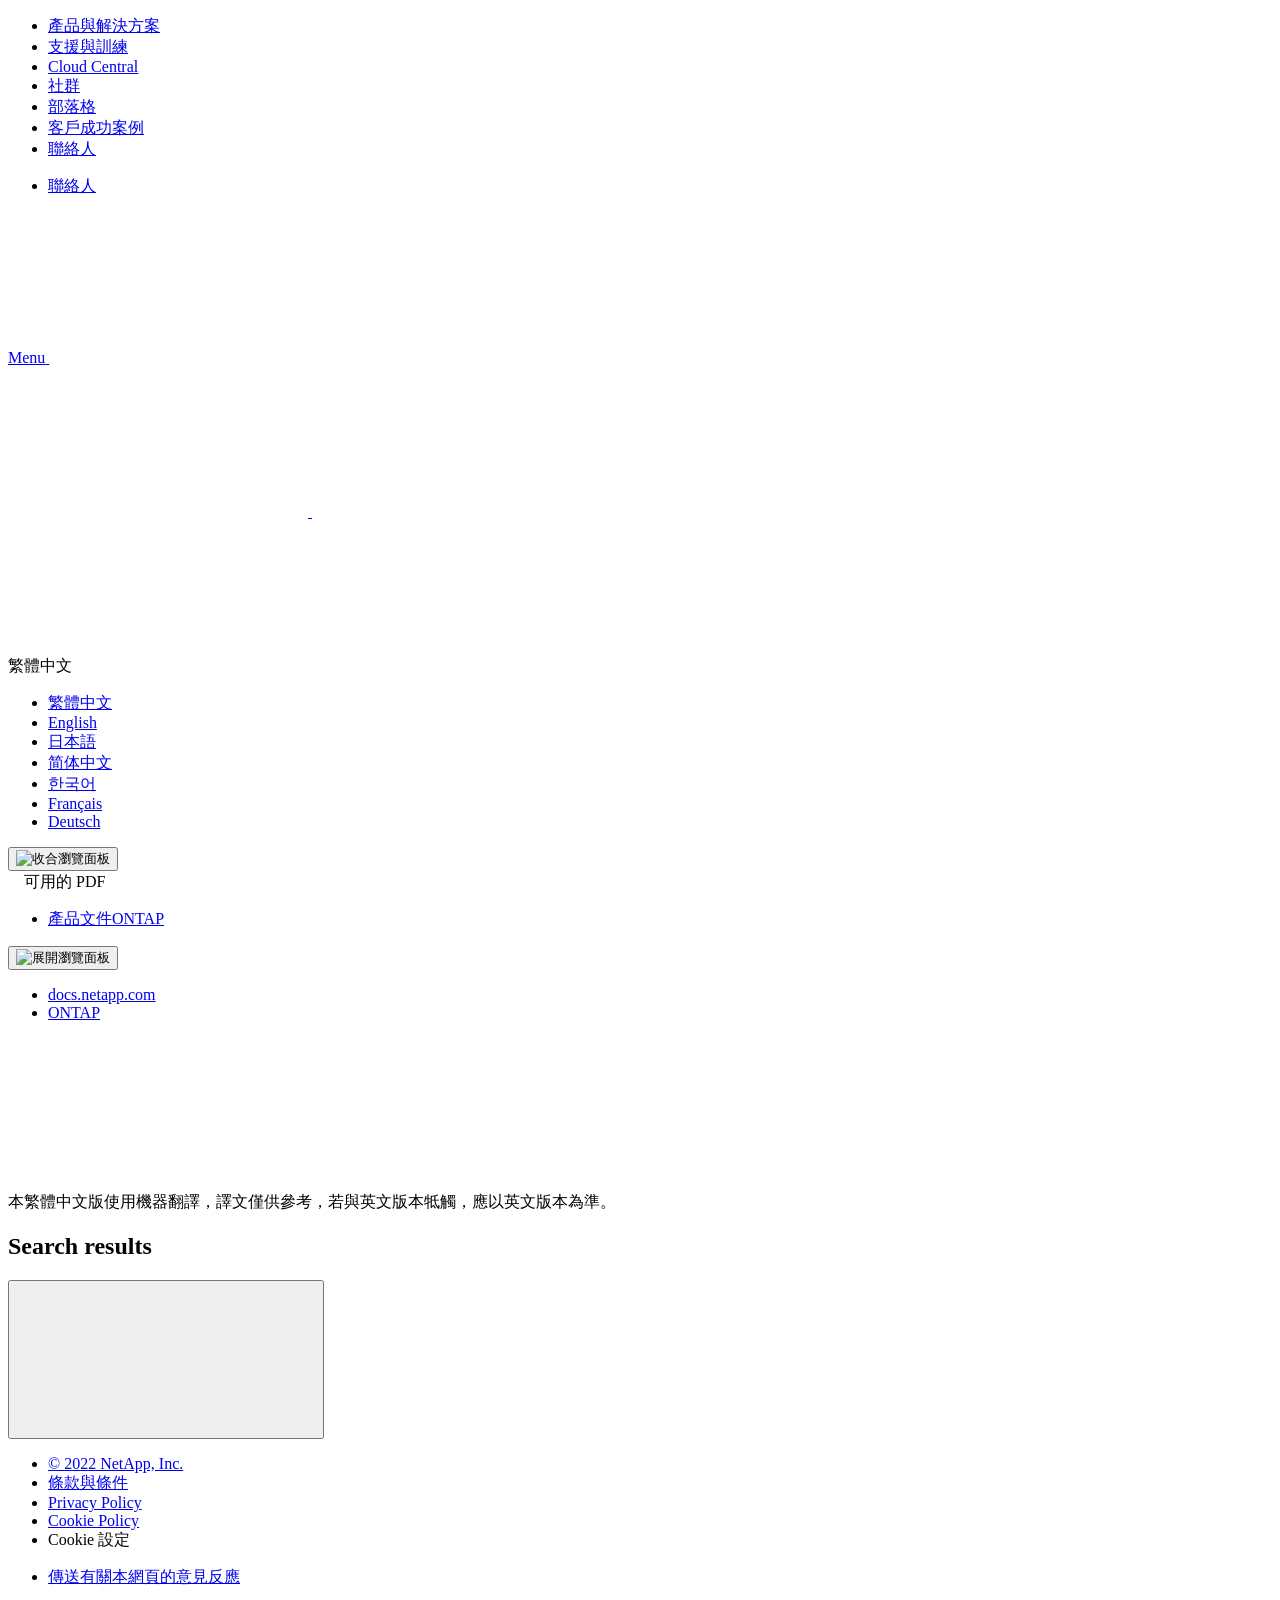
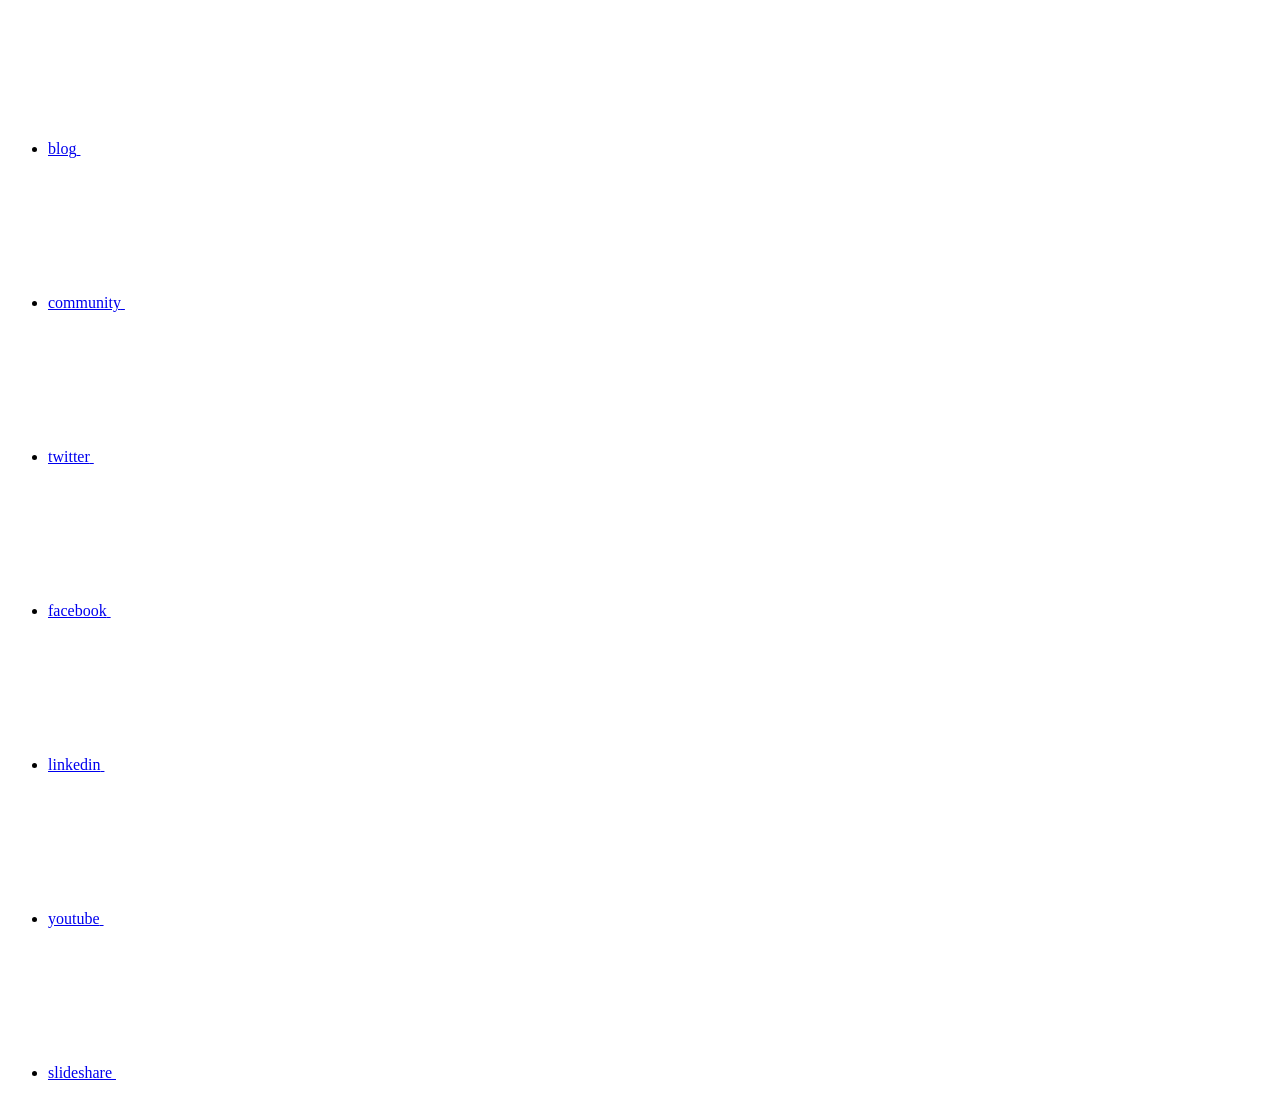
==== commit 96d90dc8: "Deploying to gh-pages from  @ dbd448e4496d8e579ede14580aadc68b1750a450 🚀" ====
--- a/search.html
+++ b/search.html
@@ -25,28 +25,8 @@
   <!-- Elastic Search -->
   <link rel="stylesheet" href="//cdn.jsdelivr.net/searchkit/0.10.0/theme.css">
 
-  <!-- Controls AsciiDoctor Admonition Blocks -->
-  <link rel="stylesheet" type="text/css" href="/zh-tw/ontap-family/css/font-awesome.min.css">
-
-  <!-- Controls the shadow effect for search dropdown menu -->
-  <link rel="stylesheet" href="/zh-tw/ontap-family/css/boxshadowproperties.css">
-
-  <!-- NetApp CSS controls the technical content -->
-  <link rel="stylesheet" type="text/css" href="/zh-tw/ontap-family/css/netapp.css">
-
-  <!-- WWW CSS Content -->
-  <link rel="stylesheet" type="text/css" href="/zh-tw/ontap-family/css/www-luci-dotcom.min.css">
-  <link rel="stylesheet" type="text/css" href="/zh-tw/ontap-family/css/www-netapp-dotcom.css">
-  <link rel="stylesheet" href="/zh-tw/ontap-family/css/www-netapp-library-critical.min.css" media="all" >
-  <link rel="stylesheet" href="/zh-tw/ontap-family/css/www-netapp-library-non-critical.min.css" as="style" onload="this.onload=null;this.rel='stylesheet'">
-  <link rel="stylesheet" href="/zh-tw/ontap-family/css/www-netapp-library-global-header-footer.min.css">
-
-  <!-- NetApp IE Customizations -->
-  <link rel="stylesheet" href='/zh-tw/ontap-family/css/na-utility.css' type='text/css'>
-  <link rel="stylesheet" href='/zh-tw/ontap-family/css/na-sidebar.css' type='text/css'>
-  <link rel='stylesheet' href='/zh-tw/ontap-family/css/clouddocs.css' type='text/css'>
-  <link rel='stylesheet' href='/zh-tw/ontap-family/css/custom-dropdown.css' type='text/css'>
-  <link rel='stylesheet' href='/zh-tw/ontap-family/css/na-pagenav.css' type='text/css'>
+  <!-- Combined CSS -->
+  <link rel="stylesheet" type="text/css" href="/zh-tw/ontap-family/css/netappdocs.css">
 
   
   <link rel="stylesheet" href="/zh-tw/ontap-family/css/landing-page.css" type="text/css">
@@ -99,11 +79,7 @@
 
   <!-- Used for Product Family Page Sidebar Visibility --><link rel="stylesheet" href='/zh-tw/ontap-family/css/product-family.css' type="text/css">
   <script src='/zh-tw/ontap-family/js/product-family.js'></script><!-- Used to import Promise for IE. Required for SearchKit -->
-  <script src="https://cdnjs.cloudflare.com/ajax/libs/bluebird/3.3.5/bluebird.min.js"></script><link rel='stylesheet' href='/zh-tw/ontap-family/css/prism.css' type='text/css'>
-  <link rel='stylesheet' href='/zh-tw/ontap-family/css/prism-netapp.css' type='text/css'>
-
-
-  <script src='/zh-tw/ontap-family/js/na-utility.js'></script>
+  <script src="https://cdnjs.cloudflare.com/ajax/libs/bluebird/3.3.5/bluebird.min.js"></script><script src='/zh-tw/ontap-family/js/na-utility.js'></script>
   <script src='/zh-tw/ontap-family/js/clouddocs.js'></script>
   <script src='/zh-tw/ontap-family/js/jquery.navgoco.min.js'></script>
   <script src="https://maxcdn.bootstrapcdn.com/bootstrap/3.3.7/js/bootstrap.min.js" integrity="sha384-Tc5IQib027qvyjSMfHjOMaLkfuWVxZxUPnCJA7l2mCWNIpG9mGCD8wGNIcPD7Txa" crossorigin="anonymous"></script>
@@ -278,6 +254,10 @@
           <a href="https://docs.netapp.com/zh-cn/ontap-family//search.html" target="_self"><span translate="no" class="notranslate">简体中文</span></a>
         </li><li>
           <a href="https://docs.netapp.com/ko-kr/ontap-family//search.html" target="_self"><span translate="no" class="notranslate">한국어</span></a>
+        </li><li>
+          <a href="https://docs.netapp.com/fr-fr/ontap-family//search.html" target="_self"><span translate="no" class="notranslate">Français</span></a>
+        </li><li>
+          <a href="https://docs.netapp.com/de-de/ontap-family//search.html" target="_self"><span translate="no" class="notranslate">Deutsch</span></a>
         </li></ul>
     </div><!-- End Language Selector -->
 
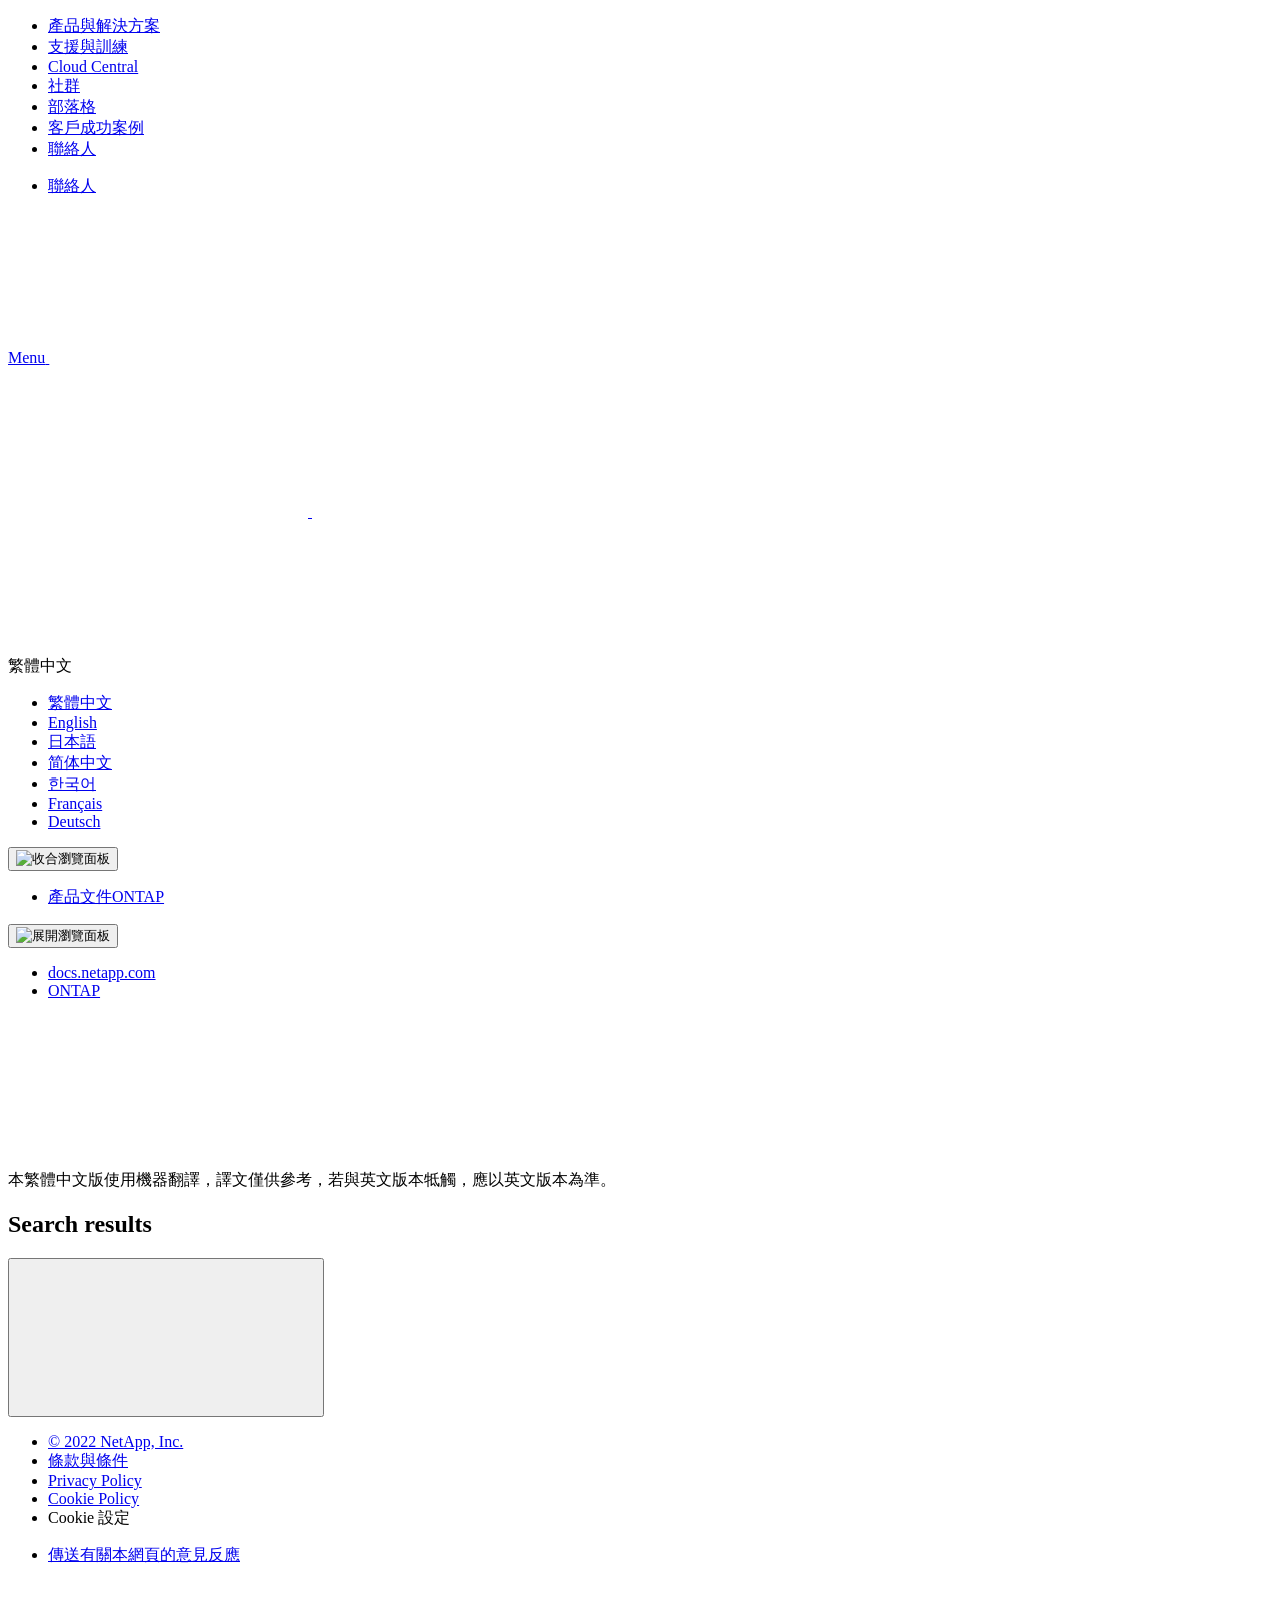
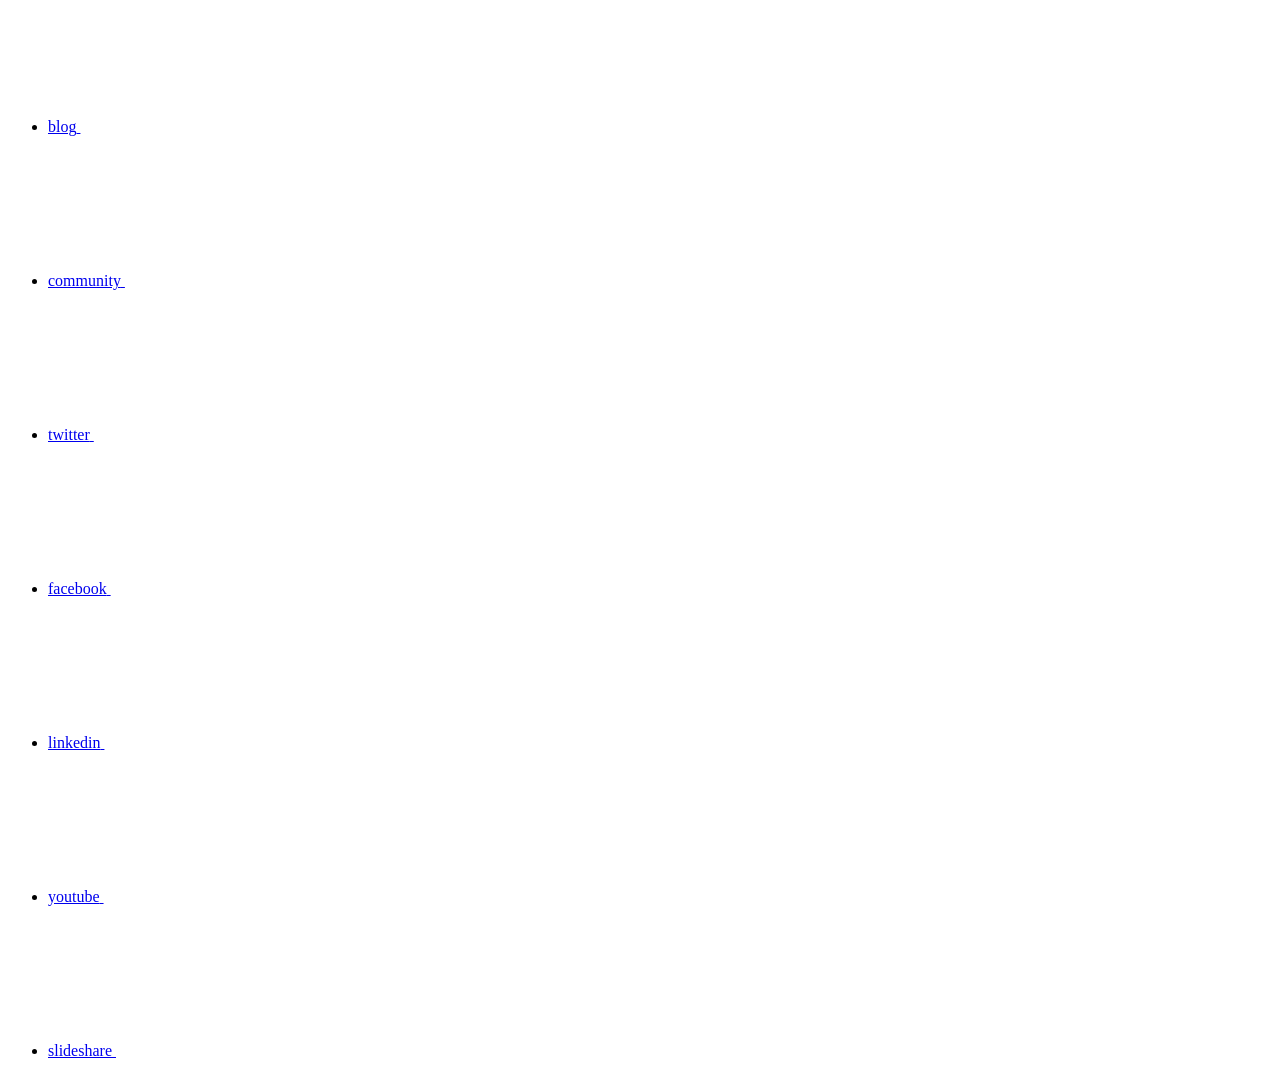
==== commit 12333fdb: "Deploying to gh-pages from  @ b88a682b5ad152eb08abd0a60a57740ccb2df0a2 🚀" ====
--- a/search.html
+++ b/search.html
@@ -32,7 +32,7 @@
   <link rel="stylesheet" href="/zh-tw/ontap-family/css/landing-page.css" type="text/css">
   <link rel="stylesheet" href="/zh-tw/ontap-family/css/tabbed-blocks.css" type="text/css">
   <!-- Canonical url -->
-  <link rel='stylesheet' href='/zh-tw/ontap-family/css/na-feature.css' type='text/css'><!-- Top level site integrations --><script>
+  <!-- Top level site integrations --><script>
     function addAdobeLaunch(adobeId) {
       var head = document.getElementsByTagName('head')[0];
       var adobe = document.createElement("script");
@@ -301,57 +301,7 @@
   
   <div class="col-md-3" id="sidebar-height">
       <button id="btn-sidebar-collapse" onclick="hideSidebar()"><img src="/zh-tw/ontap-family/images/collapse.png" alt="收合瀏覽面板"></button>
-      <div class="n-pdf-header">
-  <a id="toggleButtonPdf" class="n-pdf-button" type="button">
-    <img src="/zh-tw/ontap-family/images/pdf.png" alt="" width="16" height="16"/>可用的 PDF<span>
-    </span>
-  </a>
-</div>
-<div class="n-pdf-body-container">
-  <ul id="toggleContainerPdf" class="n-pdf-body" style="display:none;"><li class="pdf-ux-container">
-        
-        
-        
-        <a target="_blank" href="/zh-tw/ontap-family/pdfs/fullsite-sidebar/產品文件ONTAP.pdf" >
-          <img src="/zh-tw/ontap-family/images/pdf.png" alt="" width="16" height="16"/>此文件網站（PDF 格式）</a>
-
-</li></ul>
-  <div class="zip-pdf-link-container" style="display: none;">   
-    <a href="#" id="zipPdf">
-      <img src="/zh-tw/ontap-family/images/pdf-zip.png" alt="" width="16" height="16"/>
-      <pre>個別 PDF 文件的集合<span class="zip-size"></span></pre>
-    </a><div id="zip-link-popup" class="hide">
-    <div class="inner-modal">
-        <div class="downloading-progress">
-            <div class="spinner"></div>
-            <h1>Creating your file...</h1>
-            <div>This may take a few minutes. Thanks for your patience.</div>
-            <button class="cancel-download-btn" type="button">Cancel</button>
-        </div>
-        <div class="download-complete hide">
-            <div class="done-icon">
-                <svg xmlns="http://www.w3.org/2000/svg" width="24" height="24" viewBox="0 0 24 24"><path d="M20.285 2l-11.285 11.567-5.286-5.011-3.714 3.716 9 8.728 15-15.285z"/></svg>
-            </div>
-            <div>Your file is ready</div>
-            <button class="cancel-download-btn" type="button">OK</button>
-        </div>
-    </div>
-</div>
-<script>
-    $(".cancel-download-btn").click(function(){
-        $("#zip-link-popup").addClass("hide");
-        $("#zip-link-popup .downloading-progress").removeClass("hide");
-        $("#zip-link-popup .download-complete").addClass("hide");
-    });
-</script></div>
-</div>
-<script>
-  $("#toggleContainerPdf li.active:last-child").parents('ul.subfolders').toggle('display');
-  $("#toggleButtonPdf").click(function () {
-    $("#toggleContainerPdf").toggle('display');
-    $(".n-pdf-body-container .zip-pdf-link-container").toggle('display');
-  });
-</script><div class="sidebar-nav-container" id="mysidebardiv">
+      <div class="sidebar-nav-container" id="mysidebardiv">
   <ul id="mysidebar" class="nav"><li 
       data-pdf-exists="true" 
       data-pdf-filename="產品文件ONTAP"
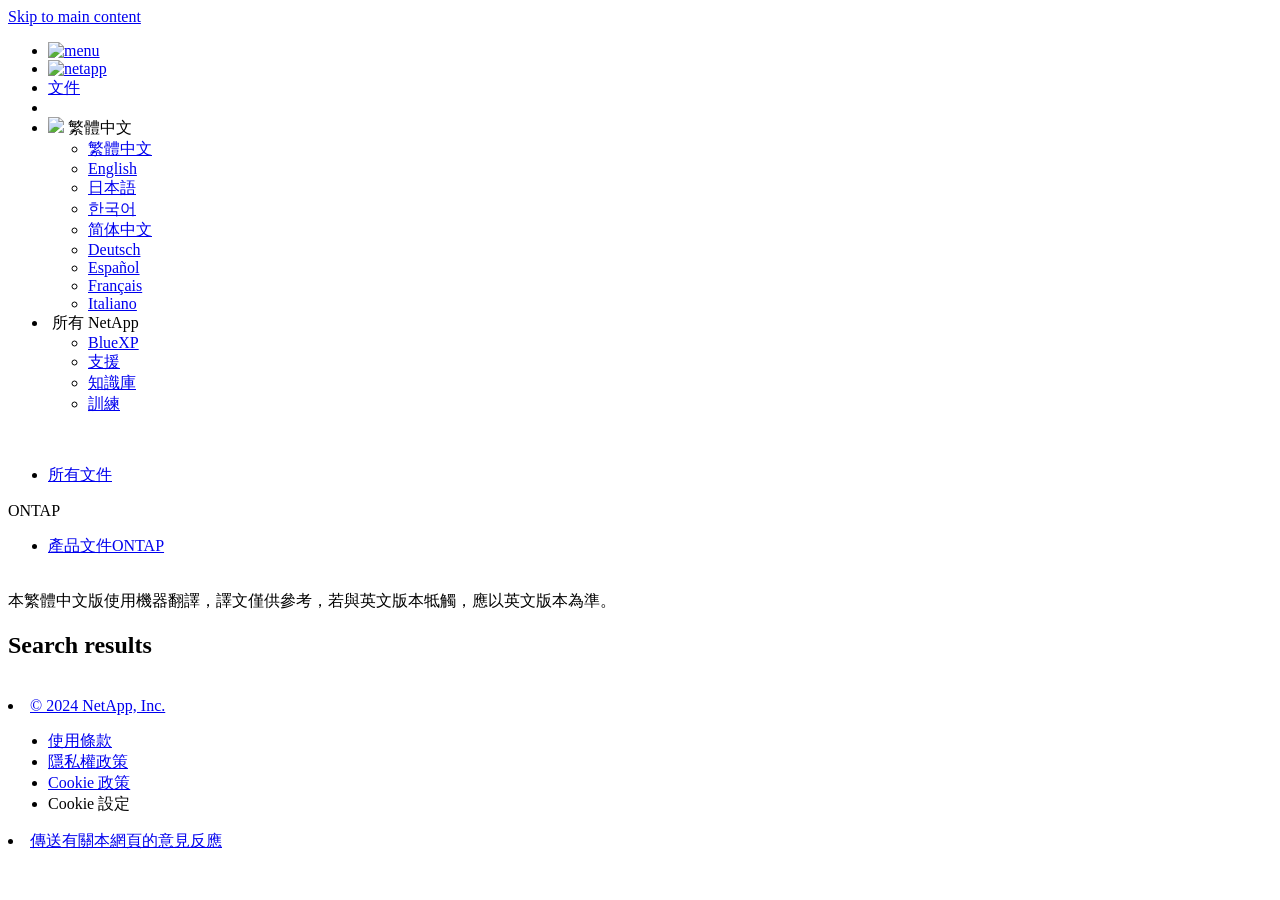
==== commit a99add95: "Built from 3b812da NetAppDocs/netappdocs-build@782b76fc1b76c51d43b6371d3a2fc29d93541a50" ====
--- a/search.html
+++ b/search.html
@@ -22,119 +22,45 @@
 
   <!-- RSS Feed --><!-- CSS Definitions: NetApp CSS should be defined after generic css -->
 
-  <!-- Elastic Search -->
-  <link rel="stylesheet" href="//cdn.jsdelivr.net/searchkit/0.10.0/theme.css">
 
   <!-- Combined CSS -->
-  <link rel="stylesheet" type="text/css" href="/zh-tw/ontap-family/css/netappdocs.css">
-
-  
-  <link rel="stylesheet" href="/zh-tw/ontap-family/css/landing-page.css" type="text/css">
-  <link rel="stylesheet" href="/zh-tw/ontap-family/css/tabbed-blocks.css" type="text/css">
+  <link rel="stylesheet" type="text/css" href="/zh-tw/ontap-family/css/ie-netappdocs.css">
+
+  
+  <link rel="stylesheet" href="/zh-tw/ontap-family/css/ie-landing-page.css" type="text/css">
+  <link rel="stylesheet" href="/zh-tw/ontap-family/css/ie-tabbed-blocks.css" type="text/css">
   <!-- Canonical url -->
-  <!-- Top level site integrations --><script>
-    function addAdobeLaunch(adobeId) {
-      var head = document.getElementsByTagName('head')[0];
-      var adobe = document.createElement("script");
-      adobe.type = "text/plain";
-      adobe.className = "optanon-category-C0002";
-      adobe.src = "//assets.adobedtm.com/60287eadf1ee/c284da483c83/"+adobeId+".min.js";
-      head.appendChild(adobe);
-    }
-
-    function addGoogleAnalytics(gtagId) {
-      var google = document.createElement("script");
-      google.type = "text/plain";
-      google.className = "optanon-category-C0002";
-      google.src = "https://www.googletagmanager.com/gtag/js?id="+gtagId;
-      var head = document.getElementsByTagName('head')[0];
-      head.appendChild(google);
-
-      window.dataLayer = window.dataLayer || [];
-      function gtag(){dataLayer.push(arguments);}
-      gtag('js', new Date());
-      gtag('config', gtagId);
-    }
-
-    function addConsent(consentId) {
-      var head = document.getElementsByTagName('head')[0];
-      var onetrustConsent = document.createElement("script");
-      onetrustConsent.type = "text/javascript";
-      onetrustConsent.src = "https://cdn.cookielaw.org/consent/"+consentId+"/OtAutoBlock.js";
-      head.appendChild(onetrustConsent);
-
-      var onetrustScript = document.createElement("script");
-      onetrustScript.type = "text/javascript";
-      onetrustScript.src = "https://cdn.cookielaw.org/scripttemplates/otSDKStub.js";
-      onetrustScript.charset = "UTF-8";
-      onetrustScript.dataset.documentLanguage = "true";
-      onetrustScript.dataset.domainScript = consentId;
-      head.appendChild(onetrustScript);
-    }addConsent("72570c5c-fe30-465f-b0e0-b77f7fb4ae34");
-    addAdobeLaunch("launch-e9ff3acac59f");
-    addGoogleAnalytics("UA-81697994-3");function OptanonWrapper() { }
-  </script>
+  <link rel="canonical" href="https://docs.netapp.com/zh-tw/ontap-family/search.html" />
+  <link rel="alternate" hreflang="x-default" href="https://docs.netapp.com/us-en/ontap-family/search.html" />
+  <link rel="alternate" hreflang="zh-Hant" href="https://docs.netapp.com/zh-tw/ontap-family/search.html" />
+  <link rel="alternate" hreflang="en" href="https://docs.netapp.com/us-en/ontap-family/search.html" />
+  <link rel="alternate" hreflang="ja" href="https://docs.netapp.com/ja-jp/ontap-family/search.html" />
+  <link rel="alternate" hreflang="ko" href="https://docs.netapp.com/ko-kr/ontap-family/search.html" />
+  <link rel="alternate" hreflang="zh-Hans" href="https://docs.netapp.com/zh-cn/ontap-family/search.html" />
+  <link rel="alternate" hreflang="de" href="https://docs.netapp.com/de-de/ontap-family/search.html" />
+  <link rel="alternate" hreflang="es" href="https://docs.netapp.com/es-es/ontap-family/search.html" />
+  <link rel="alternate" hreflang="fr" href="https://docs.netapp.com/fr-fr/ontap-family/search.html" />
+  <link rel="alternate" hreflang="it" href="https://docs.netapp.com/it-it/ontap-family/search.html" />
+  <!-- Top level site integrations -->
+<script type="text/javascript" src="https://cdn.cookielaw.org/consent/72570c5c-fe30-465f-b0e0-b77f7fb4ae34/OtAutoBlock.js"></script>
+    <script type="text/javascript" src="https://cdn.cookielaw.org/scripttemplates/otSDKStub.js" charset="UTF-8" data-document-language="true" data-domain-script="72570c5c-fe30-465f-b0e0-b77f7fb4ae34"></script>
+    <script type="text/javascript">function OptanonWrapper() { }</script>
+    <script type="text/plain" class="optanon-category-C0002" src="https://assets.adobedtm.com/60287eadf1ee/c284da483c83/launch-e9ff3acac59f.min.js"></script>
+    <script class="optanon-category-C0001">(function(w,d,s,l,i){w[l]=w[l]||[];w[l].push({'gtm.start':
+        new Date().getTime(),event:'gtm.js'});var f=d.getElementsByTagName(s)[0],
+        j=d.createElement(s),dl=l!='dataLayer'?'&l='+l:'';j.setAttributeNode(d.createAttribute('data-ot-ignore'));j.setAttribute('class','optanon-category-C0001');j.async=true;
+        j.src='https://www.googletagmanager.com/gtm.js?id='+i+dl+'';f.parentNode.insertBefore(j,f);
+        })(window,document,'script','dataLayer','GTM-MD73T9M');</script>
+
   <script src="https://cdnjs.cloudflare.com/ajax/libs/jquery/2.1.4/jquery.min.js"></script>
+  
   <script src="https://cdnjs.cloudflare.com/ajax/libs/jquery-cookie/1.4.1/jquery.cookie.min.js"></script>
 
-  <!-- Used for Product Family Page Sidebar Visibility --><link rel="stylesheet" href='/zh-tw/ontap-family/css/product-family.css' type="text/css">
-  <script src='/zh-tw/ontap-family/js/product-family.js'></script><!-- Used to import Promise for IE. Required for SearchKit -->
-  <script src="https://cdnjs.cloudflare.com/ajax/libs/bluebird/3.3.5/bluebird.min.js"></script><script src='/zh-tw/ontap-family/js/na-utility.js'></script>
-  <script src='/zh-tw/ontap-family/js/clouddocs.js'></script>
-  <script src='/zh-tw/ontap-family/js/jquery.navgoco.min.js'></script>
-  <script src="https://maxcdn.bootstrapcdn.com/bootstrap/3.3.7/js/bootstrap.min.js" integrity="sha384-Tc5IQib027qvyjSMfHjOMaLkfuWVxZxUPnCJA7l2mCWNIpG9mGCD8wGNIcPD7Txa" crossorigin="anonymous"></script>
-  <script src='/zh-tw/ontap-family/js/toc.js'></script>
-  <script src='/zh-tw/ontap-family/js/customscripts.js'></script><script>
-      $(document).ready(function() {
-          
-          var collapseOnInit = true;
-          
-
-          var navSettings = {
-              "caretHtml": '',
-              "accordion": collapseOnInit,
-              "openClass": 'active', // open
-              "save": false, // leave false or nav highlighting doesn't work right
-              "cookie": {
-                  "name": 'navgoco',
-                  "expires": false,
-                  "path": '/'
-              },
-              "slide": {
-                  "duration": 400,
-                  "easing": 'swing'
-              }
-          };
-
-          // Initialize navgoco with default options
-          $("#mysidebar").navgoco(navSettings);
-          
-
-          $("#collapseAll").click(function(e) {
-              e.preventDefault();
-              $("#mysidebar").navgoco('toggle', false);
-          });
-
-          $("#expandAll").click(function(e) {
-              e.preventDefault();
-              $("#mysidebar").navgoco('toggle', true);
-          });
-
-          $(".sidebar-nav-container").on("scroll", function() {
-            $.cookie("sidebarScroll", $(".sidebar-nav-container").scrollTop(), {
-              path    : "/zh-tw/ontap-family"  
-            });
-          });
-          $(function() {
-            if ($.cookie("sidebarScroll")) {
-              $(".sidebar-nav-container").scrollTop($.cookie("sidebarScroll"));
-            }
-          });
-
-      });
-
-  </script>
-  <script>
+  <!-- Used for Product Family Page Sidebar Visibility --><link rel="stylesheet" href='/zh-tw/ontap-family/css/ie-product-family.css' type="text/css">
+  <script src='/zh-tw/ontap-family/js/ie-product-family.js'></script><!-- Used to import Promise for IE. Required for SearchKit -->
+  <script src="https://cdnjs.cloudflare.com/ajax/libs/bluebird/3.3.5/bluebird.min.js"></script><script src='/zh-tw/ontap-family/js/ie-clouddocs.js'></script>
+  <script src="https://maxcdn.bootstrapcdn.com/bootstrap/3.3.7/js/bootstrap.min.js" integrity="sha384-Tc5IQib027qvyjSMfHjOMaLkfuWVxZxUPnCJA7l2mCWNIpG9mGCD8wGNIcPD7Txa" crossorigin="anonymous"></script><script>
+    /*
       $(document).ready(function() {
           $("#tg-sb-link").click(function() {
               $("#tg-sb-sidebar").toggle();
@@ -144,257 +70,390 @@
               $("#tg-sb-icon").toggleClass('fa-toggle-off');
           });
       });
+      */
   </script>
   <script src='/zh-tw/ontap-family/js/custom-dropdown.js'></script>
   <script src='/zh-tw/ontap-family/js/FileSaver.min.js'></script>
   <script src='/zh-tw/ontap-family/js/jszip-utils.min.js'></script>
-  <script src='/zh-tw/ontap-family/js/jszip.min.js'></script>
-  <script src='/zh-tw/ontap-family/js/pdf-ux.js'></script>
-</head>
+  <script src='/zh-tw/ontap-family/js/jszip.min.js'></script></head>
 
 
   <body class role="document" data-flavor="">
-    <div id="page" class="n-off-canvas-menu">
-      <div class="n-off-canvas-menu__menu"><!--TODO: Add offcanvas code --></div>
-      <div class="n-off-canvas-menu__content-wrap">
-        <header class="site-header" id="banner">
-  
-  <!-- Start top_hat -->
-  <div class="n-top-hat">
-    <div class="n-container">
-      <div class="n-top-hat__cross-property-nav">
-        <ul class="n-top-hat__list">
-          <li class="n-top-hat__list-item">
-            <a href="https://www.netapp.com/products-a-z/" class="n-top-hat__link">產品與解決方案</a>
-          </li>
-          <li class="n-top-hat__list-item">
-            <a href="https://www.netapp.com/support-and-training/netapp-university/" class="n-top-hat__link">支援與訓練</a>
-          </li>
-          <li class="n-top-hat__list-item">
-            <a href="https://cloud.netapp.com" class="n-top-hat__link">Cloud Central</a>
-          </li>
-          <li class="n-top-hat__list-item">
-            <a href="https://community.netapp.com/" class="n-top-hat__link">社群</a>
-          </li>
-          <li class="n-top-hat__list-item">
-            <a href="https://blog.netapp.com/" class="n-top-hat__link">部落格</a>
-          </li>
-          <li class="n-top-hat__list-item">
-            <a href="https://customers.netapp.com/en/" class="n-top-hat__link">客戶成功案例</a>
-          </li>
-          <li class="n-top-hat__list-item">
-            <a href="https://www.netapp.com/us/contact-us/index.aspx" target="_self" class="n-top-hat__link" data-ntap-ui="contact-us">聯絡人</a>
-          </li>
-        </ul>
-      </div>
-      <div class="n-top-hat__utils">
-        <ul class="n-top-hat__list">
-          <li class="n-top-hat__list-item">
-            <a href="https://www.netapp.com/us/contact-us/index.aspx" target="_self" class="n-top-hat__link" data-ntap-ui="contact-us">聯絡人</a>
-          </li>
-        </ul>
-      </div>
-    </div>
-  </div>
-  <!-- End top_hat -->
-
-  <!-- Start property bar -->
-  <style>
-    .n-property-navigation-bar__menus--desktop-experience .n-menu--mega__default-content__heading span {
-    color: #34B0FF;
-    }
-  </style>
-  <div class="n-property-bar " data-ntap-ui="sticky-nav">
-    <div class="n-property-bar__inner-wrap">
-      <div class="n-property-bar__menu-toggle">
-        <a href="#" class="n-property-bar__menu-toggle-link">
-          <span class="n-property-bar__menu-toggle-text">Menu</span>
-          <svg class="n-icon-bars n-property-bar__menu-toggle-icon" aria-labelledby="title">
-            <title>bars</title>
-            <use xlink:href="/zh-tw/ontap-family/common/svg/sprite.svg#bars"></use>
-          </svg>
-        </a>
-      </div>
-      <div class="n-property-bar__property-mark ">
-        <a href="https://www.netapp.com" class="n-property-bar__property-link">
-          <div class="n-property-bar__logo">
-            <svg class="n-icon-netapp-mark n-icon-netapp-mark n-property-bar__netapp-mark-icon" aria-labelledby="title">
-              <title>netapp-mark</title>
-              <use xlink:href="/zh-tw/ontap-family/common/svg/sprite.svg#netapp-mark"></use>
-            </svg>
-            <svg class="n-icon-netapp-logo n-property-bar__logo-svg" aria-labelledby="title">
-              <title>netapp-logo</title>
-              <use xlink:href="/zh-tw/ontap-family/common/svg/sprite.svg#netapp-logo"></use>
-            </svg>
-          </div>
-        </a>
-      </div>
-
-      
-    </div>
-  </div>
-  <div class="n-property-bar__toolbar">
-    <!-- Start Language Selector --><div id="language-dropdown" class="custom-dropdown custom-dropdown-lang">
-      <div class="custom-dropdown-select custom-dropdown-select-lang">
-      <span class="lang-name">繁體中文</span>
-          <svg class="n-globe__icon" aria-labelledby="title">
-            <title>globe</title>
-            <use xmlns:xlink="http://www.w3.org/1999/xlink" xlink:href="/zh-tw/ontap-family/common/svg/sprite.svg#globe"></use>
-          </svg>
-        </button>
-      </div>
-
-      <ul class="custom-dropdown-menu"><li>
-          <a href="https://docs.netapp.com/zh-tw/ontap-family//search.html" target="_self"><span translate="no" class="notranslate">繁體中文</span></a>
-        </li><li>
-          <a href="https://docs.netapp.com/us-en/ontap-family//search.html" target="_self"><span translate="no" class="notranslate">English</span></a>
-        </li><li>
-          <a href="https://docs.netapp.com/ja-jp/ontap-family//search.html" target="_self"><span translate="no" class="notranslate">日本語</span></a>
-        </li><li>
-          <a href="https://docs.netapp.com/zh-cn/ontap-family//search.html" target="_self"><span translate="no" class="notranslate">简体中文</span></a>
-        </li><li>
-          <a href="https://docs.netapp.com/ko-kr/ontap-family//search.html" target="_self"><span translate="no" class="notranslate">한국어</span></a>
-        </li><li>
-          <a href="https://docs.netapp.com/fr-fr/ontap-family//search.html" target="_self"><span translate="no" class="notranslate">Français</span></a>
-        </li><li>
-          <a href="https://docs.netapp.com/de-de/ontap-family//search.html" target="_self"><span translate="no" class="notranslate">Deutsch</span></a>
-        </li></ul>
-    </div><!-- End Language Selector -->
-
-    <div class="n-property-bar__cta"></div>
-  </div>
-  <script>
-    $(function(){
-        var currentLocalization = $('html').attr('lang');
-
-        var localizationsDictionary = {
-            "en-CA" : "https://www.netapp.com/search/index.aspx?for_cr=canada&",
-            "en-IN" : "https://www.netapp.com/search/index.aspx?for_cr=india&",
-            "nl-NL" : "https://www.netapp.com/search/index.aspx?for_cr=netherlands&",
-            "ru-RU" : "https://www.netapp.com/search/index.aspx?for_cr=russia&",
-            "sv-SE" : "https://www.netapp.com/search/index.aspx?for_cr=sweden&",
-            "it-IT" : "https://www.netapp.com/search/index.aspx?for_cr=italy&",
-            "he-IL" : "https://www.netapp.com/search/index.aspx?for_cr=israel&",
-            "ko-KR" : "https://www.netapp.com/search/index.aspx?for_cr=korea&",
-            "zh-TW" : "https://www.netapp.com/search/index.aspx?for_cr=taiwan&",
-            "en-GB" : "https://www.netapp.com/search/index.aspx?for_cr=unitedkingdom&",
-            "en-SG" : "https://www.netapp.com/search/index.aspx?for_cr=asean&",
-            "en-AU" : "https://www.netapp.com/search/index.aspx?for_cr=australia&",
-            "pt-BR" : "https://www.netapp.com/search/index.aspx?for_cr=brasil&",
-            "de-CH" : "https://www.netapp.com/search/index.aspx?for_cr=switzerland&",
-            "es-MX" : "https://www.netapp.com/search/index.aspx?for_cr=mexico&"
-        };
-
-        if($('html').hasClass('ntap-whitelisted') && localizationsDictionary.hasOwnProperty(currentLocalization)) {
-            $('.n-property-bar__property-link').attr('href', '/');
-        }
-    });
-  </script>
-  <!-- End property bar -->
-</header>
-
+    <div class="skip-to-main">
+      <a href="#main" >Skip to main content</a>
+    </div><noscript><iframe src="https://www.googletagmanager.com/ns.html?id=GTM-MD73T9M"
+      height="0" width="0" style="display:none;visibility:hidden"></iframe></noscript><div id="page" class="">
+      <div id="ie-phone-menu" class=""></div>
+      <div id="ie-content-wrap" class="">
+        <nav id="ie-new-header">
+    <ul>
+        <li id="ie-phone-menu-button">
+            <a href="#">
+                <image id="" src="/zh-tw/ontap-family/images/hamburger.svg" alt="menu" />
+            </a>
+        </li>
+
+        <li>
+            <a href="https://www.netapp.com/tw">
+                <image id="ie-header-logo" src="/zh-tw/ontap-family/images/netapp_logo.svg" alt="netapp" />
+            </a>
+        </li>
+        <li id="ie-header-docs">
+            <a href="https://www.netapp.com/support-and-training/documentation/">文件</a>
+        </li>
+
+        <!-- Empty container to push header left with or without lang selector -->
+        <li id="empty-container" style="margin-left: auto">
+        </li>
+        <!-- Start Language Selector --><li id="ie-language-dropdown">
+            <div id="language-dropdown" class="custom-dropdown custom-dropdown-lang">
+                <div class="custom-dropdown-select custom-dropdown-select-lang">
+                    <img src="/zh-tw/ontap-family/images/language_white_24dp.svg" class="n-globe__icon" />
+                    <span class="lang-name">繁體中文</span>
+                    <img src="/zh-tw/ontap-family/images/dropdown-arrow.svg" alt="" class="custom-icon chevrondown header invisible" />
+                    <img src="/zh-tw/ontap-family/images/dropdown-arrow.svg" alt="" class="custom-icon chevronup header" />
+                    </button>
+                </div>
+
+                <ul class="custom-dropdown-menu"><li>
+                        <a href="https://docs.netapp.com/zh-tw/ontap-family//search.html"
+                            target="_self"><span translate="no" class="notranslate">繁體中文</span></a>
+                    </li><li>
+                        <a href="https://docs.netapp.com/us-en/ontap-family//search.html"
+                            target="_self"><span translate="no" class="notranslate">English</span></a>
+                    </li><li>
+                        <a href="https://docs.netapp.com/ja-jp/ontap-family//search.html"
+                            target="_self"><span translate="no" class="notranslate">日本語</span></a>
+                    </li><li>
+                        <a href="https://docs.netapp.com/ko-kr/ontap-family//search.html"
+                            target="_self"><span translate="no" class="notranslate">한국어</span></a>
+                    </li><li>
+                        <a href="https://docs.netapp.com/zh-cn/ontap-family//search.html"
+                            target="_self"><span translate="no" class="notranslate">简体中文</span></a>
+                    </li><li>
+                        <a href="https://docs.netapp.com/de-de/ontap-family//search.html"
+                            target="_self"><span translate="no" class="notranslate">Deutsch</span></a>
+                    </li><li>
+                        <a href="https://docs.netapp.com/es-es/ontap-family//search.html"
+                            target="_self"><span translate="no" class="notranslate">Español</span></a>
+                    </li><li>
+                        <a href="https://docs.netapp.com/fr-fr/ontap-family//search.html"
+                            target="_self"><span translate="no" class="notranslate">Français</span></a>
+                    </li><li>
+                        <a href="https://docs.netapp.com/it-it/ontap-family//search.html"
+                            target="_self"><span translate="no" class="notranslate">Italiano</span></a>
+                    </li></ul>
+            </div>
+            </li>
+        <!-- End Language Selector -->
+
+
+        <li id="ie-allnetapp">
+            <div id="allnetapp-dropdown" class="custom-dropdown custom-dropdown-allnetapp">
+                <div class="custom-dropdown-select custom-dropdown-select-allnetapp">
+                    <img src="/zh-tw/ontap-family/images/apps_white_24dp.svg" alt="" class="allnetapp-icon" />
+                    <span class="allnetapp-name">所有 NetApp</span>
+                    <img src="/zh-tw/ontap-family/images/dropdown-arrow.svg" alt="" class="custom-icon chevrondown header invisible" />
+                    <img src="/zh-tw/ontap-family/images/dropdown-arrow.svg" alt="" class="custom-icon chevronup header" />
+                    </button>
+                </div>
+
+                <ul class="custom-dropdown-menu allnetapp-dropdown">
+                    <li>
+                        <a href="https://bluexp.netapp.com/"
+                            target="_self"><span translate="no" class="notranslate">BlueXP</span></a>
+                    </li>
+                    <li>
+                        <a href="https://mysupport.netapp.com/site/"
+                            target="_self"><span translate="no" class="notranslate">支援</span></a>
+                    </li>
+                    <li>
+                        <a href="https://kb.netapp.com/"
+                            target="_self"><span translate="no" class="notranslate">知識庫</span></a>
+                    </li>
+                    <li>
+                        <a href="https://www.netapp.com/support-and-training/netapp-learning-services/"
+                            target="_self"><span translate="no" class="notranslate">訓練</span></a>
+                    </li>
+                </ul>
+            </div>
+
+        </li>
+
+    </ul>
+</nav>
 
         <main id="n-main-content" class="n-main-content">
           <!-- Start Documentation Content -->
 <div class="ie-main">
-  <!-- Sidebar Column -->
-  
-  <div class="col-md-3" id="sidebar-height">
-      <button id="btn-sidebar-collapse" onclick="hideSidebar()"><img src="/zh-tw/ontap-family/images/collapse.png" alt="收合瀏覽面板"></button>
-      <div class="sidebar-nav-container" id="mysidebardiv">
-  <ul id="mysidebar" class="nav"><li 
+
+<div id="ie-new-sidebar-collapse" style="display: none">
+    <img id="sidebar-expand" class="ie-searchbox-icon" src="/zh-tw/ontap-family/images/double_arrow.svg" alt="" />
+</div>
+<div id="ie-new-sidebar">
+    <div id="ie-product-identity-lockup">
+        <div id="sidebar-collapse" class="">
+            <img src="/zh-tw/ontap-family/images/double_arrow.svg" alt="" />
+        </div>
+        <div id="ie-breadcrumb" class="">
+  <ul class="ie-breadcrumb">
+    <li class="">
+      <a href="https://docs.netapp.com">所有文件</a>
+    </li>
+    
+    
+
+    
+  </ul>
+  
+  <div class="ie-product-name" >
+    <!--<a href="/zh-tw/ontap-family/">-->
+      ONTAP
+    <!--</a>-->
+  </div>
+</div>
+
+            
+
+        
+        <div id="ie-searchbox-fake"></div>
+        
+    </div>
+    <div id="ie-new-toc"><script>
+  let sidebarAccordion = true;
+
+  /* specific css rules for Mac */
+  if(navigator.platform.match('Mac') !== null) {
+    document.body.setAttribute('class', 'OSX');
+  }
+
+</script>
+
+<div id="ie-sidebar-container">
+  <ul id="ie-sidebar-list" ><li 
       data-pdf-exists="true" 
       data-pdf-filename="產品文件ONTAP"
       data-li-level="1#" 
-      class=" "
-    ><a class="na-navbar-padding" href="/zh-tw/ontap-family/index.html">
+      class="   "
+      dale-page-url="/search.html" 
+      dale-entry-url="/index.html" 
+    ><a class="ie-sidebar-menuitem-1 " href="/zh-tw/ontap-family/index.html">
         產品文件ONTAP
       </a></li></ul>
 </div>
 <script>
-  window.onscroll = () => {
-    const value = -40 - (document.body.scrollHeight - (window.innerHeight + document.scrollingElement.scrollTop));
+
+  $(".ie-sidebar-button").click(function (e) {
+    e.preventDefault();
+    e.stopPropagation();
+
+    expandedLI = $('li.ie-sidebar-expand')
+
+    const li = $(this).closest("li");
+
+    const parentsLI = $(li).parents('li');
+
+    expandedLI.map(element => {
+      if (sidebarAccordion && !li.hasClass('ie-sidebar-expand') && jQuery.inArray(expandedLI[element], parentsLI) == -1) {
+        $(expandedLI[element]).toggleClass('ie-sidebar-expand');
+        $(expandedLI[element]).children("ul").animate({ height: 'toggle' }, 400, function () {
+          $(li).children("ul").toggleClass('ie-sidebar-open');
+
+        })
+      }
+
+    })
+
+    $(li).toggleClass('ie-sidebar-expand');
+    $(li).children("ul").animate({ height: 'toggle' }, 400, function () {
+      $(li).children("ul").toggleClass('ie-sidebar-open');
+    })
+  });
+
+
+  
+    $("li.ie-sidebar-selected").parents('ul').toggleClass("ie-sidebar-open");
+    $("li.ie-sidebar-selected").toggleClass("ie-sidebar-expand")
+    $("ul.ie-sidebar-open").parent().toggleClass("ie-sidebar-expand");
+    $("li.ie-sidebar-selected").children('ul').toggleClass("ie-sidebar-open")
+  
+  
+</script>
+    </div>
+</div>
+<script>
+
     
-    document.getElementById("sidebar-height").style.bottom = Math.max(0,value) + "px";
-};
+    let sidebarScrollTopPosition = 0;
+    $("#ie-new-toc").on("scroll", function () {
+        if (sidebarScrollTopPosition == 0) {
+            $.cookie("sidebarScroll", $("#ie-new-toc").scrollTop(), {
+                path: "/zh-tw/ontap-family"
+            });
+        }
+
+        if ($("#ie-new-toc").scrollTop() > 0) {
+            $('#ie-product-identity-lockup').addClass('ie-addShadow');
+        } else {
+            $('#ie-product-identity-lockup').removeClass('ie-addShadow');
+        }
+    });
+
+    $(function () {
+        if ($.cookie("sidebarScroll")) {
+            $("#ie-new-toc").scrollTop($.cookie("sidebarScroll"));
+        }
+    });
+
+    function setSidebarBottom() {
+        const footerGap = PXinViewport($(".n-footer"));
+        document.getElementById("ie-new-sidebar").style.bottom = Math.max(0, footerGap) + "px";
+    }
+
+    window.onscroll = () => {
+        setSidebarBottom();
+    };
+
+    $("#sidebar-collapse").click(function (e) {
+        const sidebarWidth = $("#ie-new-sidebar").width() - $("#ie-new-sidebar-collapse").width();
+        e.preventDefault();
+        const width = $(".ie-content-pane").width();
+        const marginLeft = parseInt($(".ie-content-pane").css('marginLeft'));
+
+        if ($.cookie("sidebarScroll")) {
+            sidebarScrollTopPosition = $.cookie("sidebarScroll");
+        }
+
+        $("#ie-new-sidebar").animate({ width: 'toggle' }, 350, function () {
+            $("#ie-new-sidebar-collapse").show();
+            $("#ie-new-sidebar").removeClass("open")
+            $("#ie-new-sidebar").addClass("close")
+            $("#ie-new-sidebar").removeAttr("style")
+        });
+        $(".ie-content-pane").animate({ width: (width + sidebarWidth), marginLeft: (marginLeft - sidebarWidth) }, 350, function () {
+            resizeContent()
+        })
+
+    });
+    $("#sidebar-expand").click(function (e) {
+        const sidebarWidth = $("#ie-new-sidebar").width() - $("#ie-new-sidebar-collapse").width();
+        e.preventDefault();
+        const width = $(".ie-content-pane").width();
+        const marginLeft = parseInt($(".ie-content-pane").css('marginLeft'));
+
+        $("#ie-new-sidebar").animate({ width: 'toggle' }, 250, function () {
+            $('#ie-new-sidebar').css('display', 'flex');
+            $("#ie-new-sidebar-collapse").hide();
+            $("#ie-new-sidebar").removeClass("close")
+            $("#ie-new-sidebar").addClass("open")
+            setSidebarBottom();
+
+            if (sidebarScrollTopPosition != 0) {
+                $.cookie("sidebarScroll", sidebarScrollTopPosition, {
+                    path: "/zh-tw/ontap-family"
+                })
+                $("#ie-new-toc").scrollTop(sidebarScrollTopPosition);
+                sidebarScrollTopPosition = 0;
+            }
+        });
+        $(".ie-content-pane").animate({ width: (width - sidebarWidth), 'marginLeft': (marginLeft + sidebarWidth) }, 250, function () {
+            resizeContent()
+        })
+    });
+    function resizeContent() {
+        const sidebarWidth = $("#ie-new-sidebar").width() - $("#ie-new-sidebar-collapse").width();
+        const rightNavbarVisible =  $("#ie-right-navbar").css('display') && $("#ie-right-navbar").css('display') != 'none';
+        const sidebarVisible = $("#ie-new-sidebar").css('display') != 'none';
+        const rightNavbarWidth = $("#ie-right-navbar").width();
+        const rightNavbarCollapseWidth = $("#ie-right-navbar-collapse").width();
+        const rightNavbarCollapseVisible = $("#ie-right-navbar-collapse").css('display') && $("#ie-right-navbar-collapse").css('display') != 'none';
+        
+        if (rightNavbarVisible && sidebarVisible) {
+            $(".ie-content-pane").width(`calc(100% - ${sidebarWidth + rightNavbarWidth}px)`)
+            $(".ie-content-pane").css('marginLeft', `${sidebarWidth}px`)
+        } else if (sidebarVisible) {
+            $(".ie-content-pane").css('marginLeft', `${sidebarWidth}px`)
+            if (rightNavbarCollapseVisible) {
+                $(".ie-content-pane").width(`calc(100% - ${sidebarWidth + rightNavbarCollapseWidth}px)`)
+            } else {
+                $(".ie-content-pane").width(`calc(100% - ${$("#ie-new-sidebar").width()}px)`)
+            }
+
+        } else if (rightNavbarVisible) {
+            $(".ie-content-pane").css('marginLeft', `${$("#ie-new-sidebar-collapse").width()}px`)
+            $(".ie-content-pane").width(`calc(100% - ${rightNavbarWidth}px)`)
+        } else {
+            $(".ie-content-pane").css('marginLeft', `${$("#ie-new-sidebar-collapse").width()}px`)
+            if (rightNavbarCollapseVisible) {
+                $(".ie-content-pane").width(`calc(100% - ${rightNavbarCollapseWidth}px)`);
+            } else {
+                $(".ie-content-pane").width(`calc(100% - ${$("#ie-new-sidebar-collapse").width()}px) `);
+            }
+            
+        }
+    }
+    $(window).on("resize load", function () {
+        setSidebarBottom();
+        resizeContent()
+    });
+
+
 </script>
-<!-- this highlights the active parent class in the navgoco sidebar. this is critical so that the parent expands when you're viewing a page. This must appear below the sidebar code above. Otherwise, if placed inside customscripts.js, the script runs before the sidebar code runs and the class never gets inserted.-->
-<script>$("li.active").parents('li').toggleClass("active");</script>
-<script>$("#mysidebar li.active").parents('ul').css("display","block");</script>
-
-
-  </div>
-  
-
-  <div class="ie-content-pane n-doc__component-detail-content n-doc__component-detail-content--show-code">
+
+<div class="ie-content-pane ie-component-detail-content ie-component-detail-content--show-code">
     <!-- Begin of page container --><article class="page-content" id="main">
-      <div class="ie-utility">
-  <button id="btn-sidebar-expand" onclick="showSidebar()"><img src="/zh-tw/ontap-family/images/expand.png" alt="展開瀏覽面板"></button>
-  <div class="ie-menu">
-    <div class="n-breadcrumb">
-      <ul class="n-breadcrumb__list">
-        <li class="n-breadcrumb__list-item">
-          <a href="https://docs.netapp.com">docs.netapp.com</a>
-        </li>
-        
-
-        
-
-        <li class="n-breadcrumb__list-item">
-          <a href="/zh-tw/ontap-family/">ONTAP</a>
-        </li>
-
-      </ul>
+      <!-- include utility.html -->
+      <div class="ie-info-disclaimer">
+    <span>
+      <div class="ie-info-disclaimer-container">
+        <div class="ie-info-disclaimer-icon">
+          <img src="/zh-tw/ontap-family/images/notification-icons.svg" class="luci-icon" alt="" />
+        </div>
+        <div class="ie-info-disclaimer-content">
+          <span> 本繁體中文版使用機器翻譯，譯文僅供參考，若與英文版本牴觸，應以英文版本為準。 </span>
+        </div>
+        <div style="clear:both;"></div>
+      </div>
+    </span>
+  </div><div class="ie-component-detail-heading-wrap">
+  <h1 class="ie-component-detail-heading">Search results</h1>
+</div>
+
+
+
+
+<div class="content-to-index">
+
+
+<div id="ie-searchbox" class=" ">
+    <img class="ie-searchbox-icon" src="/zh-tw/ontap-family/images/loupe.svg" alt=""/>
+    <div id="react-search" 
+        data-search-html="/zh-tw/ontap-family/search.html" 
+        data-type="page"
+        data-placeholder="搜尋說明文件"
+        data-no-results-found="找不到 {query} 的結果"
+        data-did-you-mean="搜尋 {suggestion}。"
+        data-no-results-found-did-you-mean="找不到 {query} 的結果。您的意思是 {suggestion} 嗎？"
+        data-results-found="找到 {hitCount} 個結果"
+        data-error-message="發生錯誤。請再試一次。"
+        data-error-reset="重設搜尋"
+        data-sk-es-pf-indexes="" 
+        data-flavor="">
     </div>
-    <div style="clear: both"></div><!-- Main needs to have height -->
-  </div>
-</div>
-
-      <div class="ie-nmt-disclaimer">
-  <span>
-    <div class="ie-nmt-disclaimer-container">
-      <div class="ie-nmt-disclaimer-icon">
-        <svg class="luci-icon" aria-hidden="true">
-          <use xlink:href="/zh-tw/ontap-family/common/svg/sprite.svg#circle-info">
-        </svg>
-      </div>
-      <div class="ie-nmt-disclaimer-content">
-        <span> 本繁體中文版使用機器翻譯，譯文僅供參考，若與英文版本牴觸，應以英文版本為準。 </span>
-      </div>
-      <div style="clear:both;"></div>
-    </div>
-  </span>
-</div><div class="n-doc__component-detail-heading-wrap">
-  <h1 class="n-doc__component-detail-heading">Search results</h1>
-</div>
-
-
-<div id="search-demo-container" class="n-property-bar__search">
-  <div id="react-search" 
-  data-search-html="/zh-tw/ontap-family/search.html"
-  data-type="page" 
-  data-placeholder="搜尋文件" 
-  data-no-results-found="找不到符合 {query} 的相關結果。" 
-  data-did-you-mean="搜尋 {suggestion}。" 
-  data-no-results-found-did-you-mean="找不到符合 {query} 的相關結果。您是否要找的是{suggestion}？" 
-  data-results-found="找到 {hitCount} 筆結果"
-  data-error-message="We're sorry, an issue occurred when fetching your results. Please try again."
-  data-error-reset="Reset Search"
-  data-sk-es-pf-indexes=""
-  data-flavor=""></div>
-  <button class="search-all-icon n-property-bar__search-toggle-button" type="button">
-    <svg class="n-icon-search n-property-bar__search-toggle-button-icon" aria-labelledby="title">
-      <title>search</title>
-      <use xmlns:xlink="http://www.w3.org/1999/xlink" xlink:href="/zh-tw/ontap-family/common/svg/sprite.svg#search"></use>
-    </svg>
-  </button>
-</div>
+</div>
+
+
+</div>
+
+
 
 
     </article>
     <!-- Page Container -->
   </div>
 
+  
+
   <div style="clear: both"></div><!-- Main needs to have height --></div>
 
         </main>
@@ -402,118 +461,33 @@
         <footer class="n-footer">
   <div class="n-footer__bottom">
     <div class="n-container">
-      <div class="n-footer__bottom-left">
-        <div class="n-footer__copyright">
+        <div class="n-footer__left">
+          <li class="n-footer__copyright-link">
+                    <a href="https://www.netapp.com/company/legal/copyright/">© 2024 NetApp, Inc.</a>
+          </li>
+        </div>
+        <div class="n-footer__center">
           <ul class="n-footer__copyright-list">
             <li class="n-footer__copyright-link">
-              <a href="https://www.netapp.com/us/legal/copyright.aspx">© 2022 NetApp, Inc.</a>
+              <a href="https://www.netapp.com/company/legal/terms-of-use/">使用條款</a>
             </li>
             <li class="n-footer__copyright-link">
-              <a href="https://www.netapp.com/company/legal/terms-of-use/">條款與條件</a>
+              <a href="https://www.netapp.com/company/legal/privacy-policy/">隱私權政策</a>
             </li>
             <li class="n-footer__copyright-link">
-              <a href="https://www.netapp.com/company/legal/privacy-policy/">Privacy Policy</a>
-            </li>
-            <li class="n-footer__copyright-link">
-              <a href="https://www.netapp.com/company/legal/cookie-policy/">Cookie Policy</a>
+              <a href="https://www.netapp.com/company/legal/cookie-policy/">Cookie 政策</a>
             </li>
             <li class="n-footer__copyright-link">
               <a class="ot-sdk-show-settings">Cookie 設定</a>
             </li>
           </ul>
+       </div>
+        <div class="n-footer__right">
+              <li class="n-footer__copyright-link">
+                <a target="_self" href="javascript:netapp_mailto()">傳送有關本網頁的意見反應</a>
+              </li>
         </div>
-      </div>
-      <div class="n-footer__bottom-right">
-        <div class="n-footer__copyright">
-          <ul class="n-footer__copyright-list">
-            <li class="n-footer__copyright-link">
-              <a target="_self" href="javascript:netapp_mailto()">傳送有關本網頁的意見反應</a>
-            </li>
-          </ul>
-        </div>
-        <div class="n-footer__social-links">
-          <ul class="n-footer__social-link-list">
-            <li class="n-footer__social-link-list-item">
-              <a class="n-footer__social-link" data-ntap-social="follow-blog" href="https://blog.netapp.com"
-                target="_blank" title="blog" alt="blog">
-                <span class="n-footer__social-link-text">blog</span>
-                <svg class="n-icon-blog n-footer__social-link-icon" aria-labelledby="title">
-                  <title>blog@</title>
-                  <use xmlns:xlink="http://www.w3.org/1999/xlink"
-                    xlink:href="/zh-tw/ontap-family/common/svg/sprite.svg#blog"></use>
-                </svg>
-              </a>
-            </li>
-            <li class="n-footer__social-link-list-item">
-              <a class="n-footer__social-link" data-ntap-social="follow-community" href="https://community.netapp.com/"
-                target="_blank" title="community" alt="community">
-                <span class="n-footer__social-link-text">community</span>
-                <svg class="n-icon-community n-footer__social-link-icon" aria-labelledby="title">
-                  <title>community@</title>
-                  <use xmlns:xlink="http://www.w3.org/1999/xlink"
-                    xlink:href="/zh-tw/ontap-family/common/svg/sprite.svg#comments"></use>
-                </svg>
-              </a>
-            </li>
-            <li class="n-footer__social-link-list-item">
-              <a class="n-footer__social-link" data-ntap-social="follow-twitter" href="https://twitter.com/netapp"
-                target="_blank" title="twitter" alt="twitter">
-                <span class="n-footer__social-link-text">twitter</span>
-                <svg class="n-icon-twitter n-footer__social-link-icon" aria-labelledby="title">
-                  <title>twitter@</title>
-                  <use xmlns:xlink="http://www.w3.org/1999/xlink"
-                    xlink:href="/zh-tw/ontap-family/common/svg/sprite.svg#twitter"></use>
-                </svg>
-              </a>
-            </li>
-            <li class="n-footer__social-link-list-item">
-              <a class="n-footer__social-link" data-ntap-social="follow-facebook" href="https://www.facebook.com/NetApp"
-                target="_blank" title="facebook" alt="facebook">
-                <span class="n-footer__social-link-text">facebook</span>
-                <svg class="n-icon-facebook n-footer__social-link-icon" aria-labelledby="title">
-                  <title>facebook@</title>
-                  <use xmlns:xlink="http://www.w3.org/1999/xlink"
-                    xlink:href="/zh-tw/ontap-family/common/svg/sprite.svg#facebook"></use>
-                </svg>
-              </a>
-            </li>
-            <li class="n-footer__social-link-list-item">
-              <a class="n-footer__social-link" data-ntap-social="follow-linkedin"
-                href="https://www.linkedin.com/company/netapp" target="_blank" title="linkedin" alt="linkedin">
-                <span class="n-footer__social-link-text">linkedin</span>
-                <svg class="n-icon-linkedin n-footer__social-link-icon" aria-labelledby="title">
-                  <title>linkedin@</title>
-                  <use xmlns:xlink="http://www.w3.org/1999/xlink"
-                    xlink:href="/zh-tw/ontap-family/common/svg/sprite.svg#linkedin"></use>
-                </svg>
-              </a>
-            </li>
-            <li class="n-footer__social-link-list-item">
-              <a class="n-footer__social-link" data-ntap-social="follow-youtube"
-                href="https://www.youtube.com/user/NetAppTV" target="_blank" title="youtube" alt="youtube">
-                <span class="n-footer__social-link-text">youtube</span>
-                <svg class="n-icon-youtube n-footer__social-link-icon" aria-labelledby="title">
-                  <title>youtube@</title>
-                  <use xmlns:xlink="http://www.w3.org/1999/xlink"
-                    xlink:href="/zh-tw/ontap-family/common/svg/sprite.svg#youtube"></use>
-                </svg>
-              </a>
-            </li>
-            <li class="n-footer__social-link-list-item">
-              <a class="n-footer__social-link" data-ntap-social="follow-slideshare"
-                href="https://www.slideshare.net/NetApp" target="_blank" title="slideshare" alt="slideshare">
-                <span class="n-footer__social-link-text">slideshare</span>
-                <svg class="n-icon-slideshare n-footer__social-link-icon" aria-labelledby="title">
-                  <title>slideshare@</title>
-                  <use xmlns:xlink="http://www.w3.org/1999/xlink"
-                    xlink:href="/zh-tw/ontap-family/common/svg/sprite.svg#slideshare"></use>
-                </svg>
-              </a>
-            </li>
-          </ul>
-        </div>
-      </div>
-    </div>
+     </div>
   </div>
 </footer>
 
@@ -530,32 +504,8 @@
       cookieLaw.euCountry = "US";
       cookieLaw.invoke = function(){return false;}
     </script>
-    <script src='/zh-tw/ontap-family/js/www-ntap.js'></script>
-    <script src='/zh-tw/ontap-family/js/tabbed-blocks.js'></script>
-    <script src='/zh-tw/ontap-family/js/sidebar.js'></script>
-  </body><script>
-    /*
-      if(hasParameter(window.location.search,'q')) {
-        var queryString = decodeURI(getParameter(window.location.search, 'q'));
-        document.getElementsByClassName("sk-search-box__text")[0].setAttribute("value", queryString);
-      }
-
-      function getParameter(searchString,param) {
-        var params = searchString.split('?&');
-        for(var i=0;i<params.length;i++) {
-          var paramIndex = params[i].indexOf(param+"=");
-          if(paramIndex != -1) {
-            return params[i].substring(paramIndex+param.length+1);
-          }
-        }
-
-        return "";
-      }
-
-      function hasParameter(searchString,param) {
-        searchString = searchString || "";
-        param = param || "";
-        return (searchString.indexOf("?"+param+"=") != -1 || searchString.indexOf("&"+param+"=") != -1);
-      }
-      */
-  </script></html>
+    <script src='/zh-tw/ontap-family/js/ie-tabbed-blocks.js'></script>
+    <script src='/zh-tw/ontap-family/js/ie-sidebar.js'></script>
+  </body>
+
+</html>
